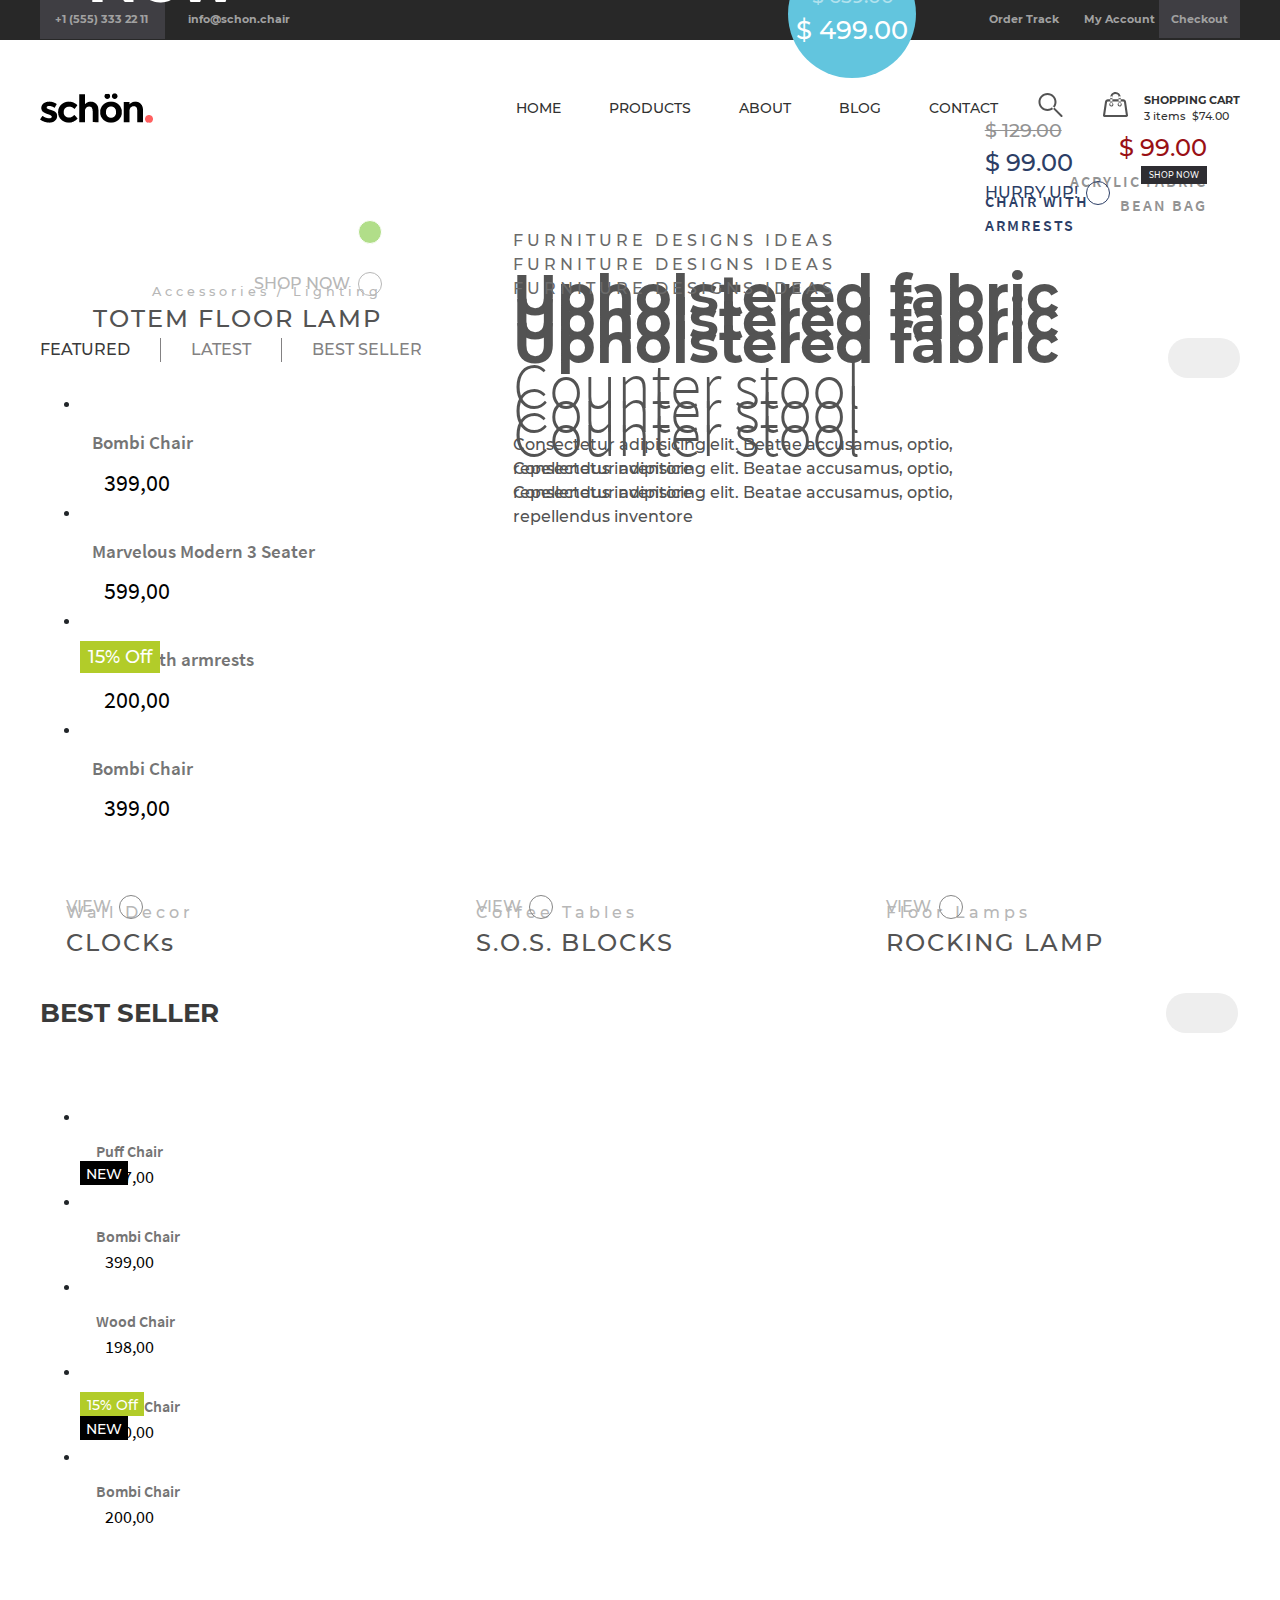
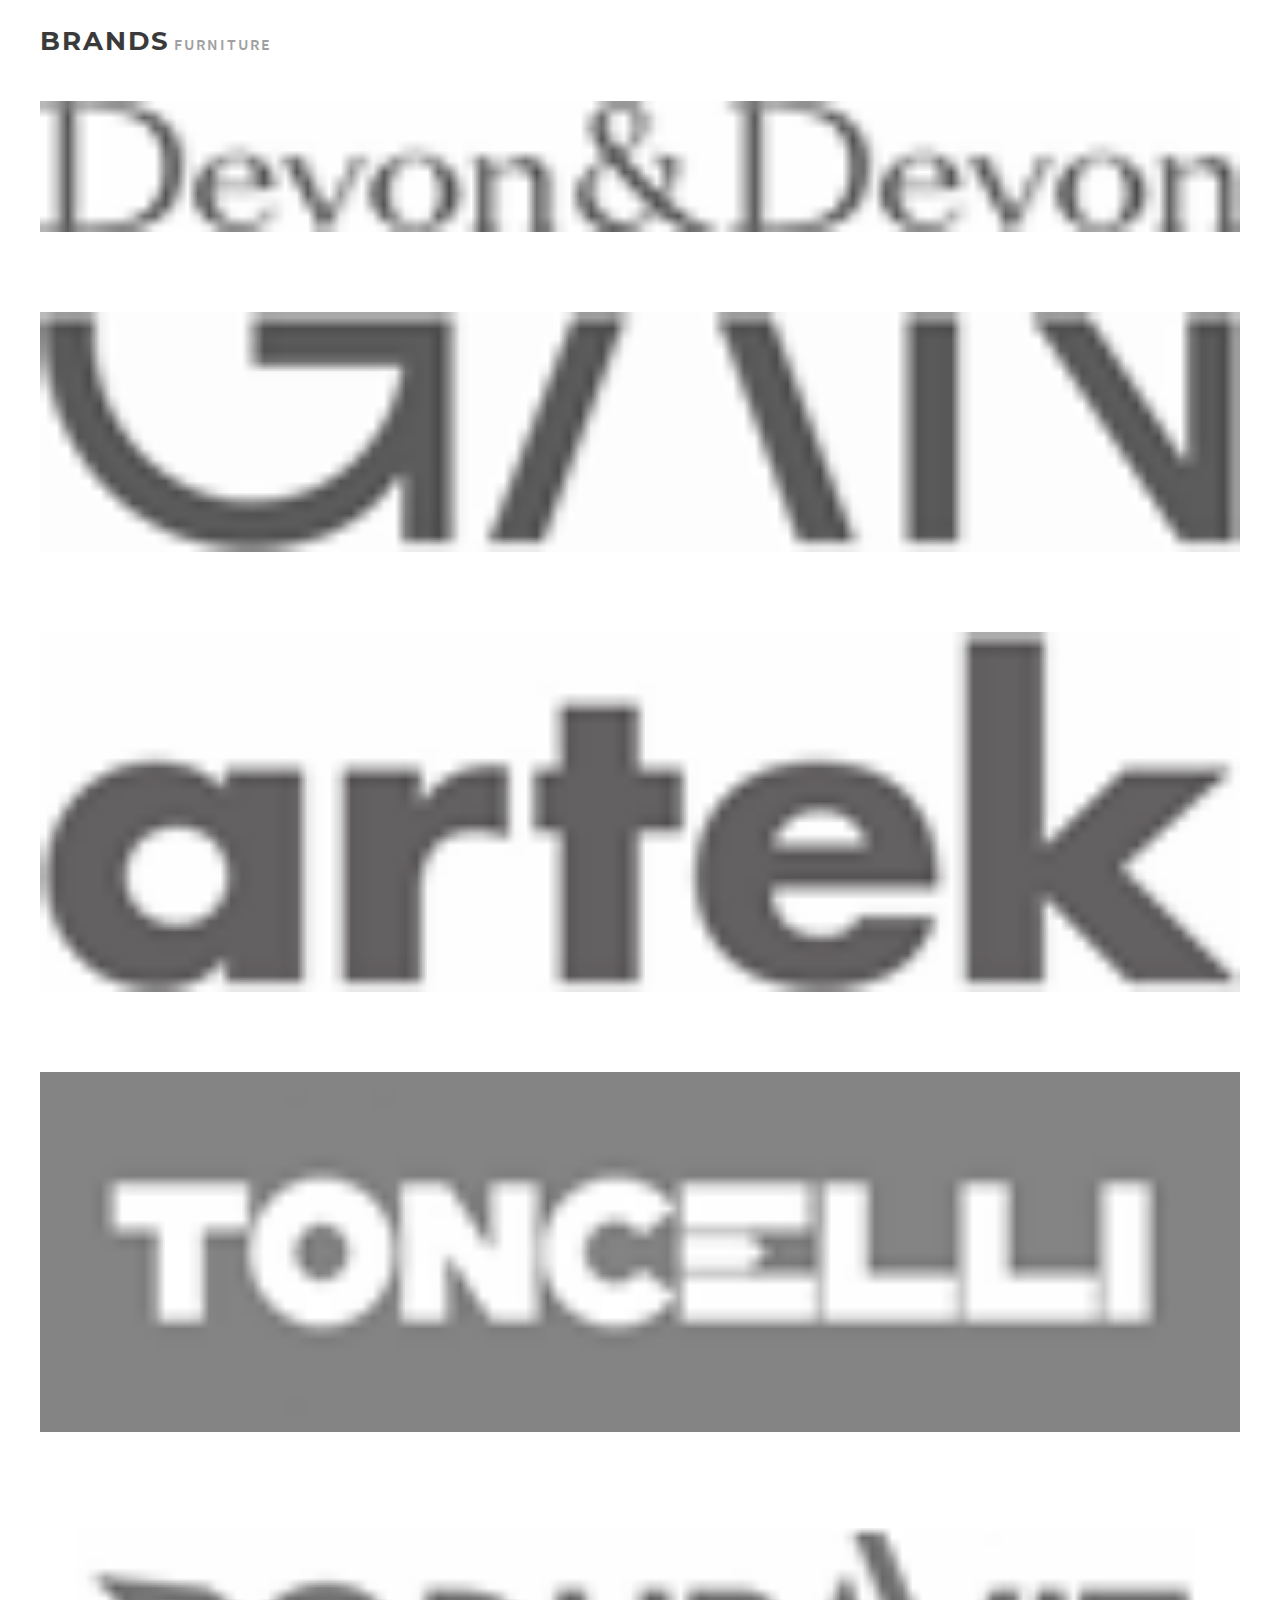
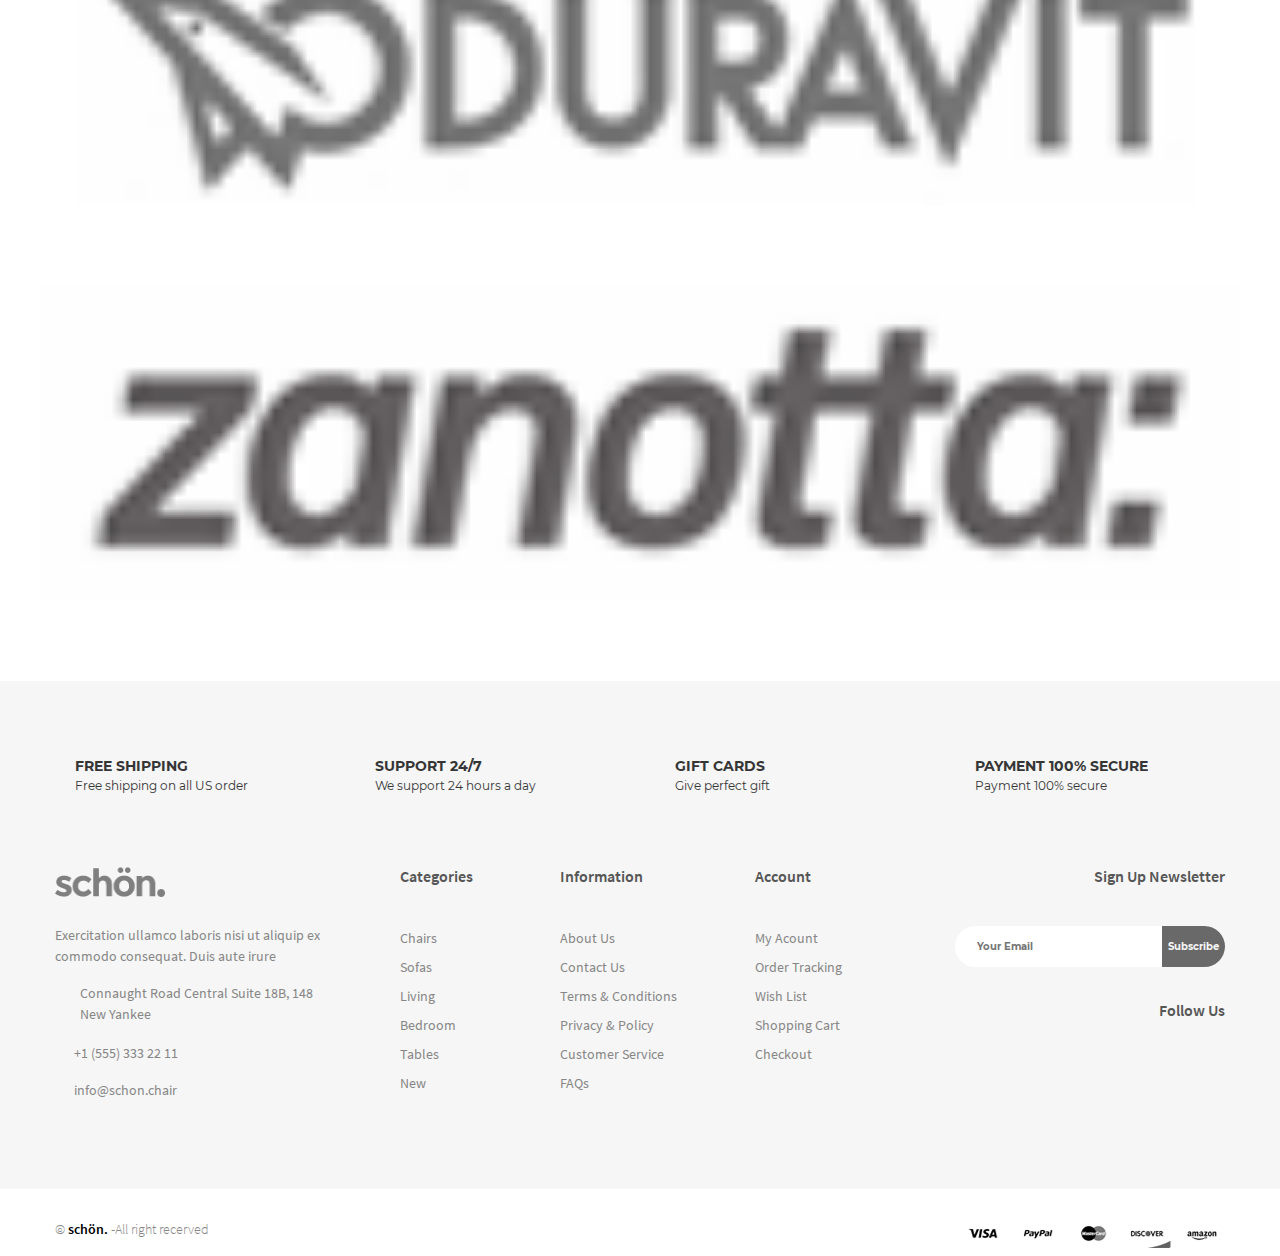
==== index.html @ 482d4168 "Fixed layout of footer-top-top" ====
<!doctype html>
<html lang="en">

<head>
  <!-- Required meta tags -->
  <meta charset="utf-8">
  <meta name="viewport" content="width=device-width, initial-scale=1, shrink-to-fit=no">

  <!-- Bootstrap CSS -->
  <link rel="stylesheet" href="https://stackpath.bootstrapcdn.com/bootstrap/4.5.2/css/bootstrap.min.css" integrity="sha384-JcKb8q3iqJ61gNV9KGb8thSsNjpSL0n8PARn9HuZOnIxN0hoP+VmmDGMN5t9UJ0Z" crossorigin="anonymous">

  <link rel="stylesheet" href="https://cdn.jsdelivr.net/npm/@splidejs/splide@latest/dist/css/splide.min.css">

  <link rel="stylesheet" href="css/index.css">

  <title>Home</title>
</head>

<body>
  <!-- header -->
  <div id="header">
    <div id="header-top">
      <div class="container">
        <div class="header-top-left">
          <span class="gray">
            <a href="#"><i class="fas fa-phone-alt"></i>&nbsp;+1&nbsp;(555)&nbsp;333&nbsp;22&nbsp;11</a>
          </span>
          <span class="member">
            <a href="#"><i class="far fa-envelope"></i>&nbsp;info@schon.chair</a>
          </span>
        </div>
        <div class="header-top-right">
          <a href="#"><span class="member">Order Track</span></a>
          <a href="#"><span class="member">My Account</span></a>
          <a href="#"><span class="gray">Checkout</span></a>
        </div>
      </div>
    </div>

    <nav class="navbar navbar-expand-lg navbar-light">
      <div class="container">
        <a class="navbar-brand" href="#">
          <div class="logoleft">
            <div class="logo">
              <img src="images/logo-1.png" class="d-inline-block align-top" alt="logo" loading="lazy">
            </div>
          </div>
        </a>

        <button class="navbar-toggler" type="button" data-toggle="collapse" data-target="#navbarNav" aria-controls="navbarNav" aria-expanded="false" aria-label="Toggle navigation">
          <span class="navbar-toggler-icon"></span>
        </button>

        <div class="navigation collapse navbar-collapse" id="navbarNav">
          <ul class="navbar-nav">
            <li class="nav-item">
              <a class="nav-link" href="index.html">HOME</a>
            </li>
            <li class="nav-item">
              <a class="nav-link" href="products.html">PRODUCTS <i class="fas fa-angle-down"></i></a>
            </li>
            <li class="nav-item">
              <a class="nav-link" href="about.html">ABOUT</a>
            </li>
            <li class="nav-item">
              <a class="nav-link" href="blog.html">BLOG</a>
            </li>
            <li class="nav-item">
              <a class="nav-link" href="contact.html">CONTACT</a>
            </li>
          </ul>

          <ul class="navbar-nav justify-content-end">
            <li class="icon-item">
              <a class="icon-link search" href="search.html"><img src="images/magnifier.svg" alt=""></a>
            </li>
            <li class="icon-item">
              <a class="icon-link cart" href="shoppingCart.html"><img src="images/handbag.svg" alt="">
                <div class="cart-list"><span>SHOPPING CART</span></br>3 items&ensp;$74.00</div>
              </a>
            </li>
          </ul>
        </div>
      </div>
    </nav>
  </div>

  <div id="content">
    <div class="container">
      <div id="banner-top" class="d-flex row">

        <div class="large col-12 col-md-12 col-lg-6 position-relative">
          <div class="text">
            <p class="subtitle">FURNITURE DESIGNS IDEAS</p>
            <p class="boldtitle">New</p>
            <p class="title">Collection</p>
            <p class="description">Consectetur adipisicing elit. Beatae accusamus, optio,</br>repellendus inventore</p>
            <p class="price">$ 79.00</p>
          </div>
          <img src="https://dummyimage.com/589x563/4c4c4c/ffffff" alt="">
        </div>

        <div class="medium col-12 col-md-6 col-lg-3 position-relative">
          <div class="text-top">
            <p class="subtitle">SOFAS & ARMCHAIRS</p>
            <p class="title">3 Seater Leather</br>Sofa</p>
          </div>
          <div class="circle">
            <p class="deleted-price">$ 659.00</p>
            <p class="price">$ 499.00</p>
          </div>
          <a href="#" class="shop-arrow">
            <p class="left-text-chevron">SHOP NOW<i class="fas fa-chevron-right"></i></p>
          </a>
          <img src="https://dummyimage.com/276x563/4c4c4c/ffffff" alt="">
        </div>

        <div class="small col-12 col-md-6 col-lg-3">
          <div class="small-top position-relative">
            <div class="text-top">
              <p class="title">ACRYLIC FABRIC</br>BEAN BAG</p>
              <p class="star"><i class="fas fa-star"></i><i class="fas fa-star"></i><i class="fas fa-star"></i><i class="far fa-star"></i></p>
            </div>
            <div class="text">
              <p class="price">$ 99.00</p>
              <a href="#">
                <p class="shop-btn">SHOP NOW</p>
              </a>
            </div>
            <img src="https://dummyimage.com/294x282/e7e7e7/2C3E66" alt="">
          </div>

          <div class="small-bottom position-relative">
            <div class="text-top">
              <p class="title">CHAIR WITH</br>ARMRESTS</p>
            </div>
            <div class="text">
              <p class="star""><i class=" fas fa-star"></i><i class="fas fa-star"></i><i class="fas fa-star"></i><i class="far fa-star"></i></p>
              <p class="deleted-price">$ 129.00</p>
              <p class="price">$ 99.00</p>
              <p class="left-text-chevron">HURRY UP!<i class="fas fa-chevron-right"></i></p>
            </div>
            <img src="https://dummyimage.com/294x282/e7e7e7/2C3E66" alt="">
          </div>
        </div>

      </div>

      <div id="banner-bottom" class="d-flex row">
        <div class="small col-12 col-lg-4">
          <div class="small-top position-relative">
            <div class="text">
              <p class="subtitle">Chairs</p>
              <p class="title">ZIO DINING CHAIR</p>
            </div>
            <a href="#">
              <p class="left-text-chevron">SHOP NOW<i class="fas fa-chevron-right"></i></p>
            </a>
            <img src="https://dummyimage.com/414x284/C6E6A1/ffffff" alt="">
          </div>

          <div class="small-bottom position-relative">
            <div class="text">
              <p class="subtitle">Accessories / Lighting</p>
              <p class="title">TOTEM FLOOR LAMP</p>
            </div>
            <a href="#">
              <p class="left-text-chevron">SHOP NOW<i class="fas fa-chevron-right"></i></p>
            </a>
            <img src="https://dummyimage.com/414x334/e7e7e7/535353" alt="">
          </div>
        </div>

        <div class="large col-12 col-lg-8">
          <div class="splide banner-splide">
            <div class="splide__track">
              <div class="splide__list">
                <div class="splide__slide">
                  <div class="splide_slide_container  position-relative">
                    <div class="text">
                      <p class="subtitle">FURNITURE DESIGNS IDEAS</p>
                      <p class="boldtitle">Upholstered fabric</p>
                      <p class="title">Counter stool</p>
                      <p class="description">Consectetur adipisicing elit. Beatae accusamus, optio,</br>repellendus inventore</p>
                    </div>
                    <img src="https://dummyimage.com/765x579/f8f8f8/535353" alt="">
                  </div>
                </div>
                <div class="splide__slide">
                  <div class="splide_slide_container  position-relative">
                    <div class="text">
                      <p class="subtitle">FURNITURE DESIGNS IDEAS</p>
                      <p class="boldtitle">Upholstered fabric</p>
                      <p class="title">Counter stool</p>
                      <p class="description">Consectetur adipisicing elit. Beatae accusamus, optio,</br>repellendus inventore</p>
                    </div>
                    <img src="https://dummyimage.com/765x579/a5a5a5/535353" alt="">
                  </div>
                </div>
                <div class="splide__slide">
                  <div class="splide_slide_container  position-relative">
                    <div class="text">
                      <p class="subtitle">FURNITURE DESIGNS IDEAS</p>
                      <p class="boldtitle">Upholstered fabric</p>
                      <p class="title">Counter stool</p>
                      <p class="description">Consectetur adipisicing elit. Beatae accusamus, optio,</br>repellendus inventore</p>
                    </div>
                    <img src="https://dummyimage.com/765x579/f5e7e7/535353" alt="">
                  </div>
                </div>
              </div>
            </div>
          </div>
        </div>
      </div>

      <div id="featured">
        <div class="tri-title d-flex">
          <div class="title-active">FEATURED</div>
          <div class="title">LATEST</div>
          <div class="title">BEST SELLER</div>
          <div class="arrow-bg">

          </div>
        </div>
        <div class="splide products">
          <div class="splide__track">
            <ul class="splide__list">
              <li class="splide__slide">
                <div class="splide__slide__container">
                  <img src="https://dummyimage.com/275x275/f8f8f8/535353" alt="">
                </div>
                <div class="star"><i class="fas fa-star"></i><i class="fas fa-star"></i><i class="fas fa-star"></i><i class="far fa-star"></i></div>
                <div class="name">Bombi Chair</div>
                <div class="price"><i class="fas fa-euro-sign"></i>&ensp;399,00</div>
              </li>
              <li class="splide__slide">
                <div class="splide__slide__container">
                  <img src="https://dummyimage.com/275x275/f8f8f8/535353" alt="">
                </div>
                <div class="star-none"><i class="fas fa-star"></i><i class="fas fa-star"></i><i class="fas fa-star"></i><i class="far fa-star"></i></div>
                <div class="name">Marvelous Modern 3 Seater</div>
                <div class="price"><i class="fas fa-euro-sign"></i>&ensp;599,00</div>
              </li>
              <li class="splide__slide">
                <div class="splide__slide__container position-relative">
                  <img src="https://dummyimage.com/275x275/f8f8f8/535353" alt="">
                  <div class="discount position-absolute">15% Off</div>
                </div>
                <div class="star"><i class="fas fa-star"></i><i class="fas fa-star"></i><i class="fas fa-star"></i><i class="far fa-star"></i></div>
                <div class="name">Chair with armrests</div>
                <div class="price"><i class="fas fa-euro-sign"></i>&ensp;200,00</div>
              </li>
              <li class="splide__slide">
                <div class="splide__slide__container">
                  <img src="https://dummyimage.com/275x275/f8f8f8/535353" alt="">
                </div>
                <div class="star-none"><i class="fas fa-star"></i><i class="fas fa-star"></i><i class="fas fa-star"></i><i class="far fa-star"></i></div>
                <div class="name">Bombi Chair</div>
                <div class="price"><i class="fas fa-euro-sign"></i>&ensp;399,00</div>
              </li>
            </ul>
          </div>
        </div>
      </div>

      <div id="tri-products" class="d-flex row">
        <div class="medium-left col-12 col-lg-4 position-relative">
          <div class="text">
            <p class="subtitle">Wall Decor</p>
            <p class="title">CLOCKs</p>
          </div>
          <p class="left-text-chevron">VIEW<i class="fas fa-chevron-right"></i></p>
          <img src="https://dummyimage.com/400x210/f8f8f8/535353" alt="">
        </div>

        <div class="medium-middle col-12 col-lg-4 position-relative">
          <div class="text">
            <p class="subtitle">Coffee Tables</p>
            <p class="title">S.O.S. BLOCKS</p>
          </div>
          <p class="left-text-chevron">VIEW<i class="fas fa-chevron-right"></i></p>
          <img src="https://dummyimage.com/400x210/f1f1f1/535353" alt="">
        </div>

        <div class="medium-right col-12 col-lg-4 position-relative">
          <div class="text">
            <p class="subtitle">Floor Lamps</p>
            <p class="title">ROCKING LAMP</p>
          </div>
          <p class="left-text-chevron">VIEW<i class="fas fa-chevron-right"></i></p>
          <img src="https://dummyimage.com/400x210/f8f8f8/535353" alt="">
        </div>
      </div>

      <div id="bestseller">
        <div class="title">BEST SELLER</div>
        <div class="arrow-bg">
        </div>
        <div class="splide bestseller">
          <div class="splide__track">
            <ul class="splide__list products">
              <li class="splide__slide product">
                <div class="splide__slide__container position-relative">
                  <div class="product-img">
                    <img src="https://dummyimage.com/213x213/f8f8f8/535353" alt="">
                  </div>
                  <div class="newproduct position-absolute">NEW</div>
                  <div class="product-details d-flex">
                    <button><img src="images/handbag.svg" alt="">&ensp;Add to Cart</button>
                    <button class="btn-heart"><i class="far fa-heart"></i></button>
                    <button><i class="fas fa-exchange-alt"></i></button>
                  </div>
                </div>
                <div class="name">Puff Chair</div>
                <div class="price"><i class="fas fa-euro-sign"></i>&ensp;287,00</div>
              </li>
              <li class="splide__slide product">
                <div class="splide__slide__container position-relative">
                  <div class="product-img">
                    <img src="https://dummyimage.com/213x213/f8f8f8/535353" alt="">
                  </div>
                  <div class="product-details d-flex">
                    <button><img src="images/handbag.svg" alt="">&ensp;Add to Cart</button>
                    <button class="btn-heart"><i class="far fa-heart"></i></button>
                    <button><i class="fas fa-exchange-alt"></i></button>
                  </div>
                </div>
                <div class="name">Bombi Chair</div>
                <div class="price"><i class="fas fa-euro-sign"></i>&ensp;399,00</div>
              </li>
              <li class="splide__slide product">
                <div class="splide__slide__container position-relative">
                  <div class="product-img">
                    <img src="https://dummyimage.com/213x213/f8f8f8/535353" alt="">
                  </div>
                  <div class="product-details d-flex">
                    <button><img src="images/handbag.svg" alt="">&ensp;Add to Cart</button>
                    <button class="btn-heart"><i class="far fa-heart"></i></button>
                    <button><i class="fas fa-exchange-alt"></i></button>
                  </div>
                </div>
                <div class="name">Wood Chair</div>
                <div class="price"><i class="fas fa-euro-sign"></i>&ensp;198,00</div>
              </li>
              <li class="splide__slide product">
                <div class="splide__slide__container position-relative">
                  <div class="product-img">
                    <img src="https://dummyimage.com/213x213/f8f8f8/535353" alt="">
                  </div>
                  <div class="discount position-absolute">15% Off</div>
                  <div class="newproduct position-absolute">NEW</div>
                  <div class="product-details d-flex">
                    <button><img src="images/handbag.svg" alt="">&ensp;Add to Cart</button>
                    <button class="btn-heart"><i class="far fa-heart"></i></button>
                    <button><i class="fas fa-exchange-alt"></i></button>
                  </div>
                </div>
                <div class="name">Bombi Chair</div>
                <div class="price"><i class="fas fa-euro-sign"></i>&ensp;200,00</div>
              </li>
              <li class="splide__slide product">
                <div class="splide__slide__container position-relative">
                  <div class="product-img">
                    <img src="https://dummyimage.com/213x213/f8f8f8/535353" alt="">
                  </div>
                  <div class="product-details d-flex">
                    <button><img src="images/handbag.svg" alt="">&ensp;Add to Cart</button>
                    <button class="btn-heart"><i class="far fa-heart"></i></button>
                    <button><i class="fas fa-exchange-alt"></i></button>
                  </div>
                </div>
                <div class="name">Bombi Chair</div>
                <div class="price"><i class="fas fa-euro-sign"></i>&ensp;200,00</div>
              </li>
            </ul>
          </div>
        </div>
      </div>

      <div id="brands-logo">
        <div class="container">
          <span class="title">BRANDS</span>
          <span>FURNITURE</span>
          <div class="splide brands">
            <div class="splide__track">
              <div class="splide__list">
                <div class="splide__slide">
                  <img src="images/devon.png" alt="">
                </div>
                <div class="splide__slide">
                  <img src="images/GAN.png" alt="">
                </div>
                <div class="splide__slide">
                  <img src="images/artek.png" alt="">
                </div>
                <div class="splide__slide">
                  <img src="images/toncelli.png" alt="">
                </div>
                <div class="splide__slide">
                  <img src="images/duravit.png" alt="">
                </div>
                <div class="splide__slide">
                  <img src="images/zanotta.png" alt="">
                </div>
              </div>
            </div>
          </div>
        </div>
      </div>
    </div>
  </div>

  <!-- footer -->
  <div id="footer-top-top">
    <div class="container">
      <div class="row">
        <div class="service col-md-3 col-6 d-flex">
          <div class="service-icon">
            <i class="fas fa-plane"></i>
          </div>
          <div class="service-text">
            <div class="title">FREE SHIPPING</div>
            <div class="text">Free shipping on all US order</div>
          </div>
        </div>
        <div class="service col-md-3 col-6 d-flex">
          <div class="service-icon">
            <i class="far fa-life-ring"></i>
          </div>
          <div class="service-text">
            <div class="title">SUPPORT 24/7</div>
            <div class="text">We support 24 hours a day</div>
          </div>
        </div>
        <div class="service col-md-3 col-6 d-flex">
          <div class="service-icon">
            <i class="fab fa-dropbox"></i>
          </div>
          <div class="service-text">
            <div class="title">GIFT CARDS</div>
            <div class="text">Give perfect gift</div>
          </div>
        </div>
        <div class="service col-md-3 col-6 d-flex">
          <div class="service-icon">
            <i class="fas fa-money-bill-alt"></i>
          </div>
          <div class="service-text">
            <div class="title">PAYMENT 100% SECURE</div>
            <div class="text">Payment 100% secure</div>
          </div>
        </div>
      </div>
    </div>
  </div>

  <div id="footer-top">
    <div class="container">
      <div class="row">
        <div class="col-lg-3 md-mb">
          <img src="images/logo-gray.png" alt="logo" loading="lazy">
          <p>Exercitation ullamco laboris nisi ut aliquip ex commodo consequat. Duis aute irure</p>
          <div class="address">
            <i class="fas fa-map-marker-alt"></i>
            <div class="text">Connaught Road Central Suite 18B, 148</br>New Yankee</div>
          </div>
          <p><i class="fas fa-phone-alt"></i>&emsp;+1&nbsp;(555)&nbsp;333&nbsp;22&nbsp;11</p>
          <p><i class="far fa-envelope"></i>&emsp;info@schon.chair</p>
        </div>
        <div class="col-lg-2 col-md-4 second-col md-mb">
          <h6 class="title">Categories</h6>
          <ul class="common-list">
            <li><a href="#">Chairs</a></li>
            <li><a href="#">Sofas</a></li>
            <li><a href="#">Living</a></li>
            <li><a href="#">Bedroom</a></li>
            <li><a href="#">Tables</a></li>
            <li><a href="#">New</a></li>
          </ul>
        </div>
        <div class="col-lg-2 col-md-4 third-col md-mb">
          <h6 class="title">Information</h6>
          <ul class="common-list">
            <li><a href="#">About Us</a></li>
            <li><a href="#">Contact Us</a></li>
            <li><a href="#">Terms &amp; Conditions</a></li>
            <li><a href="#">Privacy &amp; Policy</a></li>
            <li><a href="#">Customer Service</a></li>
            <li><a href="#">FAQs</a></li>
          </ul>
        </div>
        <div class="col-lg-2 col-md-4 md-mb">
          <h6 class="title">Account</h6>
          <ul class="common-list">
            <li><a href="#">My Acount</a></li>
            <li><a href="#">Order Tracking</a></li>
            <li><a href="#">Wish List</a></li>
            <li><a href="#">Shopping Cart</a></li>
            <li><a href="#">Checkout</a></li>
          </ul>
        </div>
        <div class="col-lg-3 right-col md-mb">
          <h6 class="title">Sign Up Newsletter</h6>
          <div class="subscribe-email">
            <input type="text" name="E-Mail" placeholder="Your Email">
            <button>Subscribe</button>
          </div>
          <h6>Follow Us</h6>
          <div class="social-media">
            <span><a href="#"><i class="fab fa-twitter"></i></a></span>
            <span><a href="#"><i class="fab fa-facebook-f"></i></a></span>
            <span><a href="#"><i class="fab fa-google-plus-g"></i></a></span>
            <span><a href="#"><i class="fab fa-youtube"></i></a></span>
            <span><a href="#"><i class="fab fa-linkedin-in"></i></a></span>
            <span><a href="#"><i class="fab fa-whatsapp"></i></a></span>
          </div>
        </div>
      </div>
    </div>
  </div>

  <div id="footer-bottom">
    <div class="container">
      <p>&copy; <span>schön.</span> -All right recerved</p>
      <span class="credit-card">
        <img src="images/Payment methods.png" alt="payment">
      </span>
    </div>
  </div>


  <!-- Optional JavaScript -->
  <!-- jQuery first, then Popper.js, then Bootstrap JS -->
  <script src="https://kit.fontawesome.com/66ffb1fa74.js" crossorigin="anonymous"></script>
  <script src="https://code.jquery.com/jquery-3.5.1.slim.min.js" integrity="sha384-DfXdz2htPH0lsSSs5nCTpuj/zy4C+OGpamoFVy38MVBnE+IbbVYUew+OrCXaRkfj" crossorigin="anonymous"></script>
  <script src="https://cdn.jsdelivr.net/npm/popper.js@1.16.1/dist/umd/popper.min.js" integrity="sha384-9/reFTGAW83EW2RDu2S0VKaIzap3H66lZH81PoYlFhbGU+6BZp6G7niu735Sk7lN" crossorigin="anonymous"></script>
  <script src="https://stackpath.bootstrapcdn.com/bootstrap/4.5.2/js/bootstrap.min.js" integrity="sha384-B4gt1jrGC7Jh4AgTPSdUtOBvfO8shuf57BaghqFfPlYxofvL8/KUEfYiJOMMV+rV" crossorigin="anonymous"></script>

  <script src="https://cdn.jsdelivr.net/npm/@splidejs/splide@latest/dist/js/splide.min.js"></script>


  <script>
    document.addEventListener('DOMContentLoaded', function () {
      new Splide('.banner-splide', {
        gap: '15px',
      }).mount();

      new Splide('.products', {
        type: 'loop',
        perPage: 4,
        perMove: 1,
        pagination: false,
        gap: '2rem',
        breakpoints: {
          '1200': {
            perPage: 3,
            gap: '1rem',
          },
          '991': {
            perPage: 2,
            gap: '1rem',
          },
          '480': {
            perPage: 1,
          },
        }
      }).mount();

      new Splide('.bestseller', {
        type: 'loop',
        perPage: 5,
        perMove: 1,
        pagination: false,
        gap: '2rem',
        breakpoints: {
          '1200': {
            perPage: 4,
            gap: '1rem',
          },
          '991': {
            perPage: 3,
            gap: '1rem',
          },
          '480': {
            perPage: 1,
          },
        }
      }).mount();

      new Splide('.brands', {
        type: 'loop',
        perPage: 6,
        perMove: 1,
        pagination: false,
        gap: '3rem',
        padding: {
          left: '3rem',
          right: '3rem',
        },
        breakpoints: {
          '991': {
            perPage: 4,
            gap: '3rem',
          },
          '768': {
            perPage: 3,
            gap: '3.5rem',
          },
          '480': {
            perPage: 1,
          },
        }
      }).mount();


    });


  </script>

</body>

</html>
---- css/index.css ----
@font-face {
  font-family: lightFont;
  src: url(fonts/SourceSansPro-Light.ttf), url(fonts/adobeInvisFont.ttf),
    url(fonts/MyriadPro-Regular.ttf);
}

@font-face {
  font-family: semiBoldFont;
  src: url(fonts/SourceSansPro-SemiBold.ttf), url(fonts/adobeInvisFont.ttf),
    url(fonts/MyriadPro-Regular.ttf);
}

@font-face {
  font-family: SSregularFont;
  src: url(fonts/SourceSansPro-Regular.ttf), url(fonts/adobeInvisFont.ttf),
    url(fonts/MyriadPro-Regular.ttf);
}

@font-face {
  font-family: boldFont;
  src: url(fonts/Montserrat-Bold.ttf), url(fonts/adobeInvisFont.ttf),
    url(fonts/MyriadPro-Regular.ttf);
}

@font-face {
  font-family: mediumFont;
  src: url(fonts/Montserrat-Medium.ttf), url(fonts/adobeInvisFont.ttf),
    url(fonts/MyriadPro-Regular.ttf);
}

@font-face {
  font-family: regularFont;
  src: url(fonts/Montserrat-Regular.ttf), url(fonts/adobeInvisFont.ttf),
    url(fonts/MyriadPro-Regular.ttf);
}

* {
  -webkit-box-sizing: border-box;
  -moz-box-sizing: border-box;
  box-sizing: border-box;
}

img {
  width: 100%;
}

/* header-top */
#header-top {
  background-color: #282828;
}

#header-top .container {
  padding: 0;
  height: 40px;
}

#header-top span {
  padding-left: 20px;
}

#header-top .header-top-left {
  float: left;
  padding-top: 6px;
}

#header-top .header-top-right {
  float: right;
  padding-top: 6px;
}

#header-top a {
  font-family: boldFont, serif;
  color: #a1a1a1;
  font-size: 11px;
}

#header-top .gray {
  padding: 12px;
  background-color: #3f3e43;
}

/* navigation */
#header .container {
  padding: 0;
}

#header .navbar {
  padding-top: 48px;
  padding-bottom: 40px;
}

#header .navbar .logoleft {
  display: flex;
  align-items: center;
}

#header .nav-link {
  padding-right: 40px;
}

#header .navbar a {
  font-family: mediumFont, serif;
  font-size: 14px;
  color: #313131;
}

#header .navbar a:hover {
  opacity: 0.7;
}

#header .navbar-nav .icon-item img {
  width: 25px;
}

#header .navbar-nav .cart {
  padding-left: 40px;
  display: flex;
}

#header .cart:hover {
  text-decoration: none;
}

#header .navbar-nav .cart img {
  padding-bottom: 8px;
}

#header .cart-list {
  padding-left: 16px;
  font-size: 11px;
  color: #313131;
}

#header span {
  font-family: boldFont, serif;
}

/* content */
#banner-top .large .text,
#banner-top .medium .text-top,
#banner-top .medium .circle,
#banner-top .medium .left-text-chevron,
#banner-top .small .text-top,
#banner-top .small .text,
#banner-bottom .small .text,
#banner-bottom .small .left-text-chevron,
#banner-bottom .large .text,
#tri-products .text,
#tri-products .left-text-chevron {
  position: absolute;
  z-index: 100;
  color: #ffffff;
  font-family: mediumFont, serif;
}

#banner-top p,
#banner-bottom p,
#tri-products p {
  margin-bottom: 0;
}

#banner-top .small,
#banner-bottom .small {
  display: flex;
  flex-direction: column;
  justify-content: space-between;
}

.fa-chevron-right {
  position: absolute;
  margin-left: 0.5rem;
  padding-top: 0.3rem;
  font-size: 0.5rem;
  text-align: center;
  height: 1.5rem;
  width: 1.5rem;
  border-radius: 50px;
}

/* banner-top */
#banner-top {
  margin-bottom: 20px;
  justify-content: space-between;
}

#banner-top .large .text {
  bottom: 7%;
  left: 10%;
}

#banner-top .large .subtitle {
  margin-right: 12rem;
  padding: 4px;
  background-color: #535353;
  font-size: 0.8rem;
  letter-spacing: 4px;
  font-family: SSregularFont, serif;
}

#banner-top .large .boldtitle {
  font-size: 4rem;
  font-family: boldFont, serif;
}

#banner-top .large .title {
  font-size: 3.75rem;
  font-family: lightFont, serif;
}

#banner-top .large .description {
  font-size: 0.8rem;
}

#banner-top .large .price {
  font-size: 2rem;
}

#banner-top .medium .text-top {
  top: 10%;
  left: 10%;
}

#banner-top .medium .subtitle {
  font-size: 0.8rem;
  letter-spacing: 4px;
}

#banner-top .medium .title {
  font-size: 1.8rem;
}

#banner-top .medium .deleted-price {
  margin-top: 2rem;
  margin-left: 1.5rem;
  font-size: 1.2rem;
  text-decoration: line-through;
  opacity: 0.5;
}

#banner-top .medium .price {
  margin-left: 0.5rem;
  font-size: 1.6rem;
}

#banner-top .medium .circle {
  position: absolute;
  z-index: 100;
  width: 8rem;
  height: 8rem;
  background-color: #62c5de;
  border-radius: 50%;
  bottom: 8rem;
  right: 2rem;
}

#banner-top .medium .left-text-chevron {
  bottom: 10%;
  left: 10%;
  font-size: 1rem;
}

#banner-top .medium .fa-chevron-right {
  color: #ffffff;
  border: 1px solid #ffffff;
}

#banner-top .small-top .text-top {
  text-align: right;
  top: 5%;
  right: 12%;
}

#banner-top .small-top .title {
  color: #939393;
  font-size: 1rem;
  letter-spacing: 2px;
  font-family: semiBoldFont, serif;
}

#banner-top .star {
  color: #c8a760;
  font-size: 0.5rem;
}

#banner-top .small-top .text {
  text-align: right;
  bottom: 15%;
  right: 12%;
}

#banner-top .small-top .price {
  color: #991015;
  font-size: 1.5rem;
}

#banner-top .small-top .shop-btn {
  margin-left: 4rem;
  font-size: 0.5rem;
  color: #ffffff;
  background: #2e2d32;
  padding: 0.2rem 0.5rem;
}

#banner-top .small-bottom .text-top {
  top: 10%;
  left: 8%;
  color: #2c3e66;
}

#banner-top .small-bottom .title {
  font-size: 1rem;
  letter-spacing: 2px;
  font-family: semiBoldFont, serif;
}

#banner-top .small-bottom .text {
  bottom: 8%;
  left: 8%;
  color: #2c3e66;
}

#banner-top .small-bottom .deleted-price {
  text-decoration: line-through;
  color: #939393;
  font-size: 1.2rem;
}

#banner-top .small-bottom .price {
  font-size: 1.5rem;
}

#banner-top .small-bottom .left-text-chevron {
  font-size: 1rem;
}

#banner-top .small-bottom .fa-chevron-right {
  border: 1px solid #2c3e66;
}

/* banner-bottom */
#banner-bottom {
  margin-bottom: 40px;
  justify-content: space-between;
}

#banner-bottom .small-top .text {
  top: 15%;
  right: 10%;
  text-align: right;
}

#banner-bottom .small-top .subtitle {
  letter-spacing: 4px;
}

#banner-bottom .small-top .title {
  font-size: 1.5rem;
  letter-spacing: 2px;
}

#banner-bottom .small-top .left-text-chevron {
  margin-right: 2rem;
  font-size: 1rem;
  color: #ffffff;
}

#banner-bottom .small-top .fa-chevron-right {
  color: #ffffff;
  border: 1px solid #ffffff;
  background-color: #b1de89;
}

#banner-bottom .small-bottom .text {
  text-align: right;
  top: 15%;
  right: 10%;
}

#banner-bottom .small-bottom .subtitle {
  color: #b7b7b7;
  letter-spacing: 4px;
}

#banner-bottom .small-bottom .title {
  color: #535353;
  font-size: 1.5rem;
  letter-spacing: 2px;
}

#banner-bottom .small .left-text-chevron {
  bottom: 10%;
  right: 10%;
}

#banner-bottom .small-bottom .left-text-chevron {
  margin-right: 2rem;
  font-size: 1rem;
  color: #b7b7b7;
}

#banner-bottom .small-bottom .fa-chevron-right {
  border: 1px solid #b7b7b7;
  color: #b7b7b7;
}

#banner-bottom .large .text {
  top: 10%;
  left: 8%;
}

#banner-bottom .large .subtitle {
  color: #6a6a6a;
  letter-spacing: 4px;
}

#banner-bottom .large .boldtitle {
  color: #535353;
  font-size: 3.5rem;
  font-family: boldFont, serif;
}

#banner-bottom .large .title {
  color: #535353;
  font-size: 4rem;
  font-family: lightFont, serif;
}

#banner-bottom .large .description {
  color: #535353;
}

#banner-bottom .splide__arrows {
  display: none;
}

#banner-bottom .splide__pagination {
  left: 80px;
  bottom: 60px;
}

#banner-bottom .splide__pagination__page {
  margin: 5px;
  height: 18px;
  width: 18px;
  background-color: transparent;
  border: 2px solid #ccc;
}

#banner-bottom .splide__pagination__page.is-active {
  border: 3px solid #4c4c4c;
  transform: scale(1.3);
}

/* featured */
#featured {
  margin-top: 20px;
}

#featured .tri-title {
  margin-bottom: 30px;
  height: 24px;
  font-size: 16px;
  font-family: mediumFont, serif;
}

#featured .title {
  padding: 0 30px;
  color: #838182;
  border-left: 1px solid #838182;
}

#featured .title-active {
  padding-right: 30px;
  color: #3a3a3a;
}

#featured .products .star {
  margin-left: 12px;
  margin-top: 8px;
  color: #c8a760;
  font-size: 10px;
}

#featured .products .star-none {
  margin-left: 12px;
  margin-top: 8px;
  color: transparent;
  font-size: 10px;
}

#featured .products .name {
  margin-left: 12px;
  padding-top: 4px;
  color: #757575;
  font-size: 19px;
  font-family: semiBoldFont, serif;
}

#featured .products .price {
  margin-left: 12px;
  padding-top: 8px;
  color: #010101;
  font-size: 24px;
  font-family: SSregularFont, serif;
}

#featured .products .price i {
  font-size: 18px;
}

#featured .discount {
  padding-top: 3px;
  width: 80px;
  height: 32px;
  background-color: #b2cc29;
  color: #ffffff;
  font-size: 18px;
  font-family: mediumFont, serif;
  text-align: center;
  top: 32px;
}

#featured .splide__arrow--prev,
#featured .splide__arrow--next {
  transform: translateY(-200%);
}

/* tri-products */
#tri-products {
  margin-top: 72px;
  margin-bottom: 72px;
}

#tri-products .text {
  left: 10%;
  top: 10%;
}

#tri-products .subtitle {
  color: #b7b7b7;
  letter-spacing: 4px;
}

#tri-products .title {
  font-size: 1.5rem;
  color: #535353;
  letter-spacing: 2px;
}

#tri-products .left-text-chevron {
  left: 10%;
  bottom: 15%;
  color: #b7b7b7;
}

#tri-products .fa-chevron-right {
  border: 1px solid #868686;
}

/* bestseller */
#bestseller .title {
  margin-bottom: 32px;
  color: #3a3a3a;
  font-size: 26px;
  font-family: boldFont, serif;
}

#bestseller .splide__arrow--prev,
#bestseller .splide__arrow--next {
  transform: translateY(-125%);
}

#bestseller .name {
  margin-top: 10px;
  margin-left: 16px;
  color: #757575;
  font-size: 16px;
  font-family: semiBoldFont, serif;
}

#bestseller .price {
  margin-left: 16px;
  color: #010101;
  font-size: 18px;
  font-family: SSregularFont, serif;
}

#bestseller .price i {
  font-size: 16px;
}

#bestseller .discount {
  padding-top: 3px;
  width: 64px;
  height: 24px;
  background-color: #b2cc29;
  color: #ffffff;
  font-size: 14px;
  font-family: mediumFont, serif;
  text-align: center;
  top: 32px;
}

#bestseller .newproduct {
  padding-top: 3px;
  width: 48px;
  height: 24px;
  background-color: #000000;
  color: #ffffff;
  font-size: 14px;
  font-family: mediumFont, serif;
  text-align: center;
  top: 56px;
}

#bestseller .product-details {
  position: absolute;
  bottom: 0;
  opacity: 0;
  -webkit-transition: all 0.3s linear 0s;
  -moz-transition: all 0.3s linear 0s;
  transition: all 0.2s linear 0s;
}

#bestseller .product:hover .product-img {
  opacity: 0.3;
  -webkit-transition: all 0.3s linear 0s;
  -moz-transition: all 0.3s linear 0s;
  transition: all 0.3s linear 0s;
}

#bestseller .product:hover .product-details {
  opacity: 1;
  -webkit-transition: all 0.3s linear 0s;
  -moz-transition: all 0.3s linear 0s;
  transition: all 0.3s linear 0s;
}

#bestseller .products button {
  padding: 12px 10px;
  display: block;
  background-color: #ffffff;
  border: 0.8px solid #c8c8c8;
  color: #8a8a8a;
  font-size: 14px;
}

#bestseller .product-details a {
  color: #8a8a8a;
}

#bestseller .product-details i {
  font-size: 22px;
}

#bestseller .product-details img {
  width: 20%;
  opacity: 0.7;
}

#bestseller .product-details .btn-heart {
  border-left: none;
  border-right: none;
}

/* brands-logo */
#brands-logo {
  margin-top: 92px;
  margin-bottom: 40px;
}

#brands-logo .title {
  color: #3a3a3a;
  font-size: 26px;
  font-family: boldFont, serif;
}

#brands-logo span {
  color: #a0a0a0;
  font-size: 16px;
  font-family: semiBoldFont, serif;
  letter-spacing: 2px;
}

#brands-logo img {
  margin-top: 40px;
  margin-bottom: 40px;
  opacity: 0.7;
}

#brands-logo .splide__arrow {
  background-color: transparent;
  opacity: 0.5;
  width: 14px;
  height: 14px;
}

#brands-logo .splide__arrow--prev {
  transform: translate(-12px, -16px);
}

#brands-logo .splide__arrow--next {
  transform: translate(16px, -16px);
}

/* footer-top-top */
#footer-top-top {
  padding-top: 55px;
  background-color: #f6f6f6;
}

#footer-top-top .service {
  margin-top: 20px;
}

#footer-top-top .service i {
  font-size: 40px;
  color: #838182;
}

#footer-top-top .title {
  padding-left: 20px;
  font-family: boldFont, serif;
  font-size: 14px;
  color: #353535;
}

#footer-top-top .text {
  padding-left: 20px;
  font-family: regularFont, serif;
  font-size: 12px;
  color: #353535;
}

#footer-top-top .borderline {
  padding-bottom: 55px;
  border-bottom: 2px solid #e0e0e0;
}

/* footer-top */
#footer-top {
  margin-bottom: 30px;
  padding: 72px 0;
  background-color: #f6f6f6;
}

#footer-top .col-md-7 {
  display: flex;
  justify-content: center;
}

#footer-top .second-col {
  padding-left: 60px;
}

#footer-top .third-col {
  padding-left: 20px;
}

#footer-top .right-col {
  text-align: right;
}

#footer-top img {
  height: 30px;
  width: 110px;
  margin-bottom: 28px;
}

#footer-top h6 {
  font-family: semiBoldFont, serif;
  font-size: 16px;
  color: #575757;
}

#footer-top .title {
  margin-bottom: 40px;
}

#footer-top .address {
  display: flex;
}

#footer-top .text {
  margin-bottom: 18px;
  margin-left: 20px;
}

#footer-top .fa-map-marker-alt {
  margin-top: 5px;
}

#footer-top ul {
  padding: 0;
}

#footer-top li {
  margin-bottom: 5px;
  list-style-type: none;
}

#footer-top a,
#footer-top p,
#footer-top .text {
  font-family: SSregularFont, serif;
  font-size: 14px;
  color: #868686;
}

#footer-top .subscribe-email {
  display: flex;
  justify-content: space-between;
  margin-top: 24px;
  margin-bottom: 34px;
  padding-left: 20px;
  background-color: #ffffff;
  border-radius: 40px;
}

#footer-top input {
  margin: 12px 0px;
  width: 100%;
  border: none;
  outline: none;
  font-family: boldFont, serif;
  font-size: 10px;
  background-color: #ffffff;
}

#footer-top button {
  border: none;
  outline: none;
  background-color: #696969;
  border-top-right-radius: 40px;
  border-bottom-right-radius: 40px;
  font-family: boldFont, serif;
  color: #f6f6f6;
  font-size: 10px;
}

#footer-top i {
  padding-right: 5px;
  font-size: 8px;
  color: #868686;
}

/* footer-bottom */
#footer-bottom .container {
  display: flex;
  justify-content: space-between;
}

#footer-bottom i {
  margin-left: 5px;
  font-size: 14px;
  color: #7a7a7a;
}

#footer-bottom p {
  font-family: lightFont, serif;
  font-size: 14px;
  color: #868686;
}

#footer-bottom span {
  font-family: semiBoldFont, serif;
  font-size: 14px;
  color: #000000;
}

/* mediaquery */
@media (min-width: 1200px) {
  .container {
    max-width: 1200px;
  }

  #featured .splide__arrow--prev {
    transform: translate(1114px, -240px);
    background-color: #ffffff;
  }

  #featured .splide__arrow--next {
    transform: translate(10px, -240px);
    background-color: #ffffff;
  }

  #featured .arrow-bg {
    transform: translate(716px, 0px);
    height: 40px;
    width: 72px;
    background-color: #eeeeee;
    border-radius: 50px;
  }

  #bestseller .splide__arrow--prev {
    transform: translate(1114px, -246px);
    background-color: #ffffff;
  }

  #bestseller .splide__arrow--next {
    transform: translate(10px, -246px);
    background-color: #ffffff;
  }

  #bestseller .arrow-bg {
    transform: translate(1126px, -72px);
    height: 40px;
    width: 72px;
    background-color: #eeeeee;
    border-radius: 50px;
  }
}

@media (max-width: 1200px) {
  .navigation .cart-list {
    display: none;
  }

  #header .navbar .logo {
    margin-left: 0;
  }

  #tri-products {
    display: block;
  }

  #bestseller .title {
    margin-top: 40px;
  }
}

@media (min-width: 992px) {
  .navigation {
    display: flex;
    justify-content: flex-end;
  }

  #tri-products .col-lg-4 {
    padding: 0;
  }
}

@media (max-width: 991px) {
  #header-top {
    display: none;
  }

  #header .navigation {
    text-align: right;
    margin-right: 0;
    margin-top: 30px;
  }

  #header .navigation .navbar-nav a {
    padding-right: 0;
    display: flex;
    justify-content: flex-end;
    font-size: 1.5rem;
  }

  #header .navbar-nav .icon-item img {
    margin-top: 16px;
    width: 40px;
  }

  .fa-angle-down {
    margin-top: 8px;
    margin-left: 8px;
  }

  #banner-top .large img {
    margin-bottom: 20px;
  }

  #banner-top .medium .subtitle {
    font-size: 1rem;
  }

  #banner-top .medium .title {
    font-size: 2.2rem;
  }

  #banner-top .medium .circle {
    width: 13rem;
    height: 13rem;
  }

  #banner-top .medium .deleted-price {
    margin-top: 2.2rem;
    margin-left: 1.8rem;
    font-size: 2.2rem;
  }

  #banner-top .medium .price {
    margin-left: 0.8rem;
    font-size: 2.6rem;
  }

  #banner-top .medium .left-text-chevron {
    font-size: 1.8rem;
  }

  #banner-top .medium .fa-chevron-right {
    margin-top: 0.7rem;
  }

  #banner-top .small-top .title,
  #banner-top .small-bottom .title {
    font-size: 1.5rem;
    letter-spacing: 4px;
  }

  #banner-top .star {
    font-size: 1rem;
  }

  #banner-top .small-top .price {
    font-size: 2.5rem;
  }

  #banner-top .small-top .shop-btn {
    font-size: 1.3rem;
  }

  #banner-top .small-bottom .deleted-price {
    font-size: 1.5rem;
  }

  #banner-top .small-bottom .price {
    font-size: 2rem;
  }

  #banner-top .small-bottom .left-text-chevron {
    font-size: 1.5rem;
  }

  #banner-top .small-bottom .fa-chevron-right {
    margin-top: 0.3rem;
  }

  #banner-bottom img {
    margin-bottom: 20px;
  }

  #banner-bottom .small .subtitle {
    font-size: 2rem;
    letter-spacing: 6px;
  }

  #banner-bottom .small .title {
    font-size: 3rem;
  }

  #banner-bottom .small .left-text-chevron {
    font-size: 1.5rem;
  }

  #banner-bottom .small .fa-chevron-right {
    margin-top: 0.4rem;
  }

  #tri-products img {
    margin-bottom: 20px;
  }

  #tri-products .subtitle {
    font-size: 1.5rem;
    letter-spacing: 6px;
  }

  #tri-products .title {
    font-size: 3rem;
    letter-spacing: 4px;
  }

  #tri-products .left-text-chevron {
    font-size: 1.5rem;
  }

  #tri-products .fa-chevron-right {
    margin-top: 0.4rem;
  }

  #footer-top .md-mb {
    margin-bottom: 30px;
  }

  #footer-top .second-col {
    padding-left: 20px;
  }

  #footer-top .right-col {
    text-align: left;
  }

  #footer-top .title {
    margin-bottom: 5px;
  }

  #footer-top li {
    margin-bottom: 15px;
  }

  #footer-top h6 {
    font-size: 20px;
  }

  #footer-top a {
    font-size: 18px;
  }

  #footer-top input {
    padding: 10px 0;
  }

  #footer-top .social-media i {
    padding-right: 30px;
    font-size: 25px;
  }
}

@media (max-width: 767px) {
  #banner-top .medium img,
  #banner-top .small img {
    margin-bottom: 20px;
  }

  #banner-top .medium .subtitle {
    font-size: 1.5rem;
  }

  #banner-top .medium .title {
    font-size: 3rem;
  }

  #banner-top .medium .circle {
    width: 18rem;
    height: 18rem;
    bottom: 15rem;
  }

  #banner-top .medium .deleted-price {
    font-size: 3rem;
    margin-top: 2.8rem;
    margin-left: 2.5rem;
  }

  #banner-top .medium .price {
    margin-left: 1.5rem;
    font-size: 3.5rem;
  }

  #banner-top .medium .left-text-chevron {
    font-size: 2.5rem;
  }

  #banner-top .medium .fa-chevron-right {
    padding-top: 0.75rem;
    height: 2.5rem;
    width: 2.5rem;
    font-size: 1rem;
  }

  #banner-bottom .small .subtitle {
    font-size: 1.5rem;
    letter-spacing: 4px;
  }

  #banner-bottom .small .text {
    top: 5%;
  }

  #banner-bottom .small .title {
    font-size: 2rem;
  }

  #banner-bottom .large .subtitle {
    letter-spacing: 4px;
  }

  #banner-bottom .large .boldtitle {
    font-size: 2.5rem;
  }

  #banner-bottom .large .title {
    font-size: 3rem;
  }

  #banner-bottom .large .description {
    color: #535353;
  }
}

@media (min-width: 575px) {
  #content .container {
    padding: 0;
  }
}

@media (max-width: 480px) {
  #banner-top .large .subtitle,
  #banner-bottom .large .subtitle,
  #banner-bottom .large .description,
  #featured .title,
  #footer-bottom .credit-card {
    display: none;
  }

  #header .navbar-nav .icon-item .search img {
    width: 20%;
  }

  #header .navbar-nav .icon-item .cart img {
    width: 21%;
  }

  #banner-top .large .text {
    width: 80%;
  }

  #banner-bottom .large .boldtitle {
    font-size: 2rem;
  }

  #banner-bottom .large .title {
    font-size: 2rem;
  }

  #banner-top .medium .subtitle {
    font-size: 1.5rem;
  }

  #banner-top .medium .title {
    font-size: 2rem;
  }

  #banner-top .medium .circle {
    width: 13rem;
    height: 13rem;
    bottom: 7rem;
  }

  #banner-top .medium .deleted-price {
    font-size: 2rem;
  }

  #banner-top .medium .price {
    font-size: 2.5rem;
  }

  #banner-top .medium .left-text-chevron {
    font-size: 1.5rem;
  }

  #banner-top .medium .fa-chevron-right {
    margin-top: 0.5rem;
    padding-top: 0.3rem;
    height: 1.5rem;
    width: 1.5rem;
    font-size: 0.5rem;
  }

  #featured .title-active {
    color: #3a3a3a;
    font-size: 26px;
    font-family: boldFont, serif;
  }

  #bestseller .name,
  #bestseller .price,
  #bestseller .price i {
    font-size: 1.5rem;
  }

  #footer-top-top .service i {
    font-size: 24px;
  }

  #footer-top .social-media i {
    padding-right: 20px;
  }

  #tri-products .subtitle {
    font-size: 1rem;
    letter-spacing: 4px;
  }

  #tri-products .title {
    font-size: 1.8rem;
    letter-spacing: 2px;
  }

  #tri-products .left-text-chevron {
    font-size: 1rem;
  }

  #tri-products .fa-chevron-right {
    margin-top: 0;
  }
}
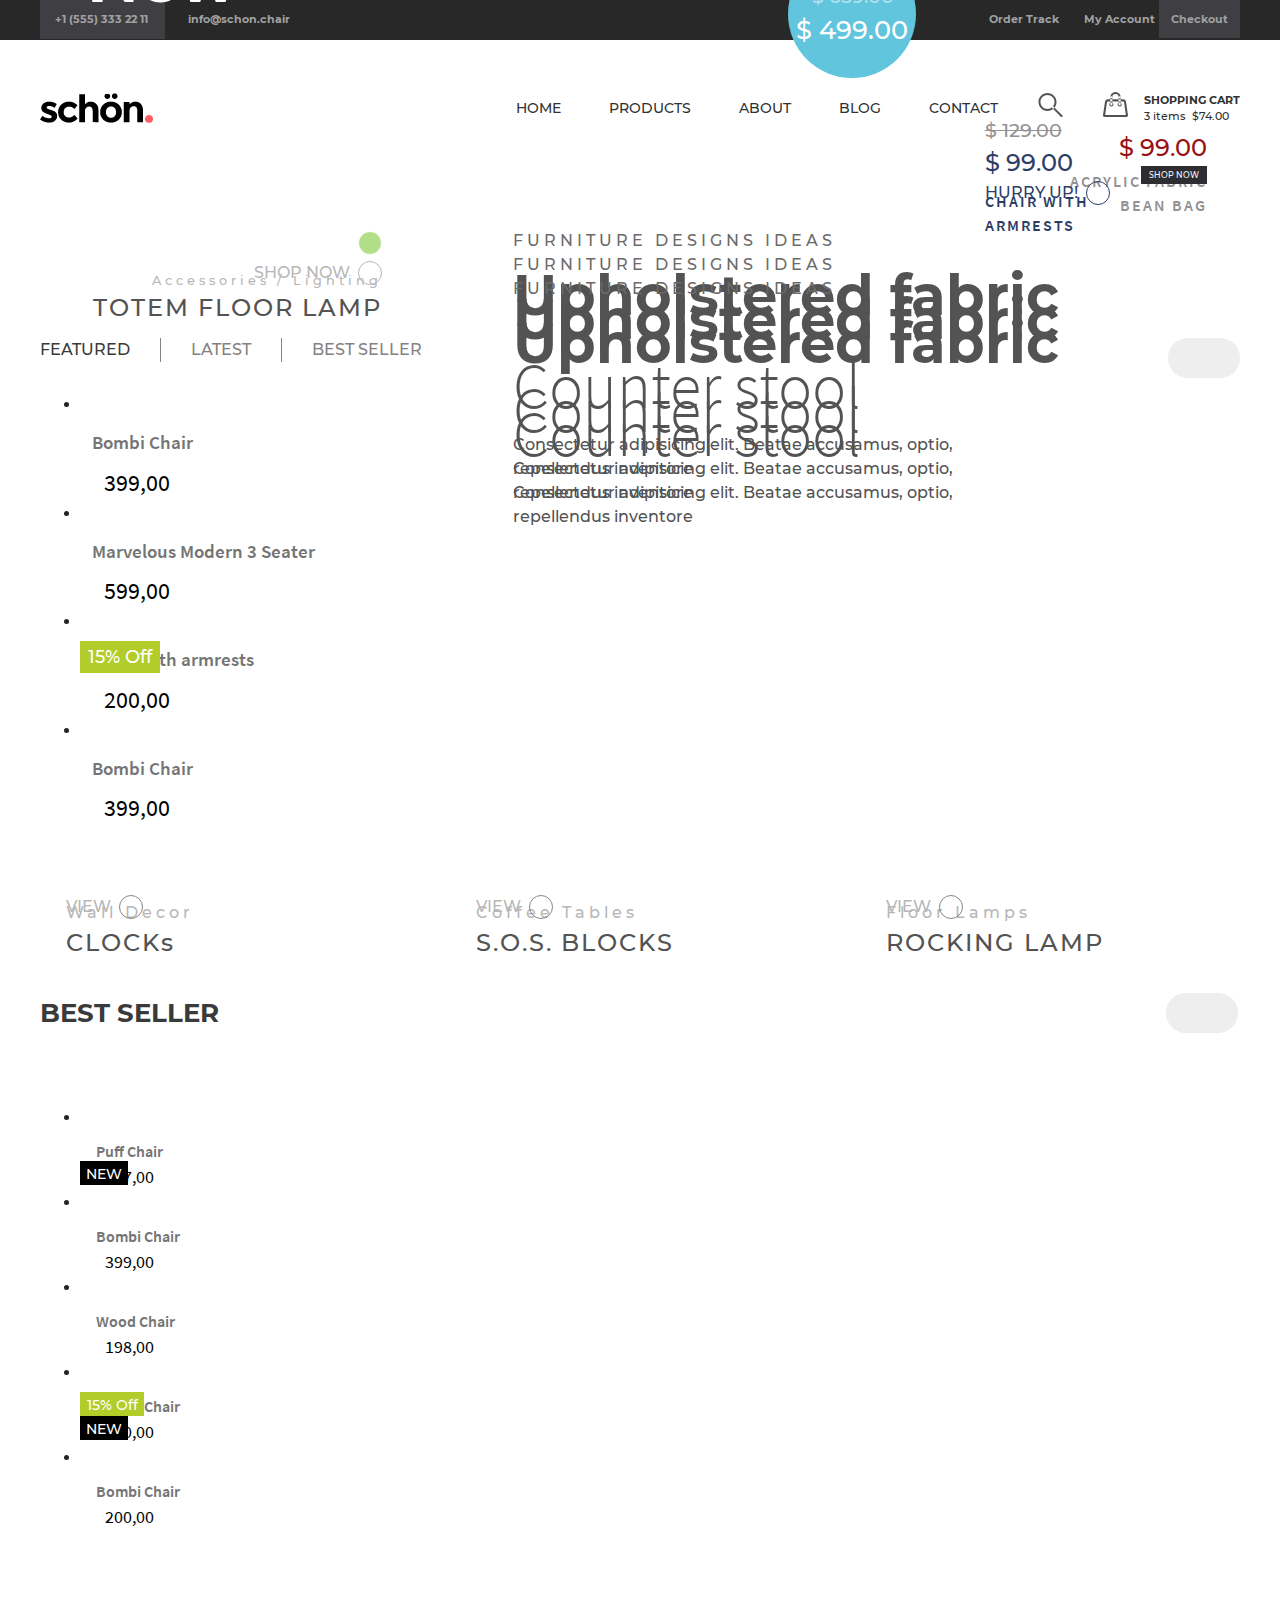
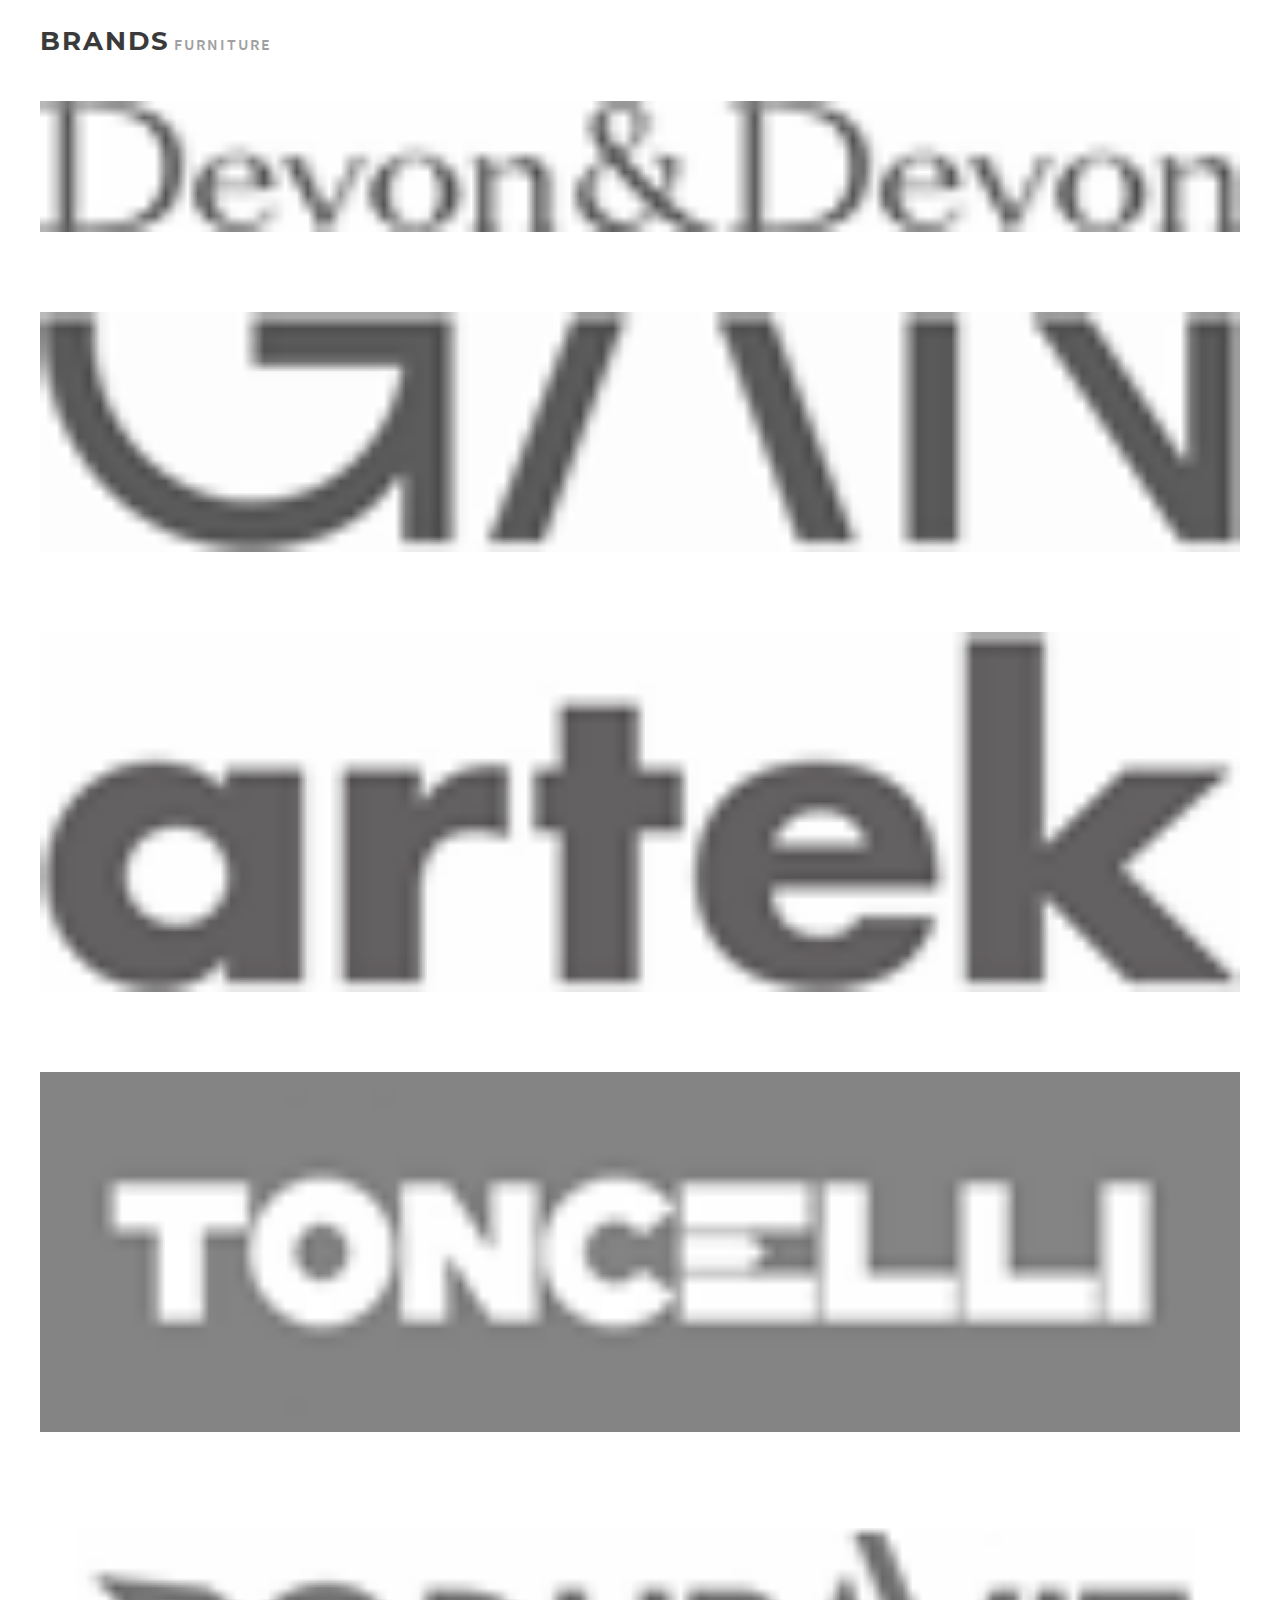
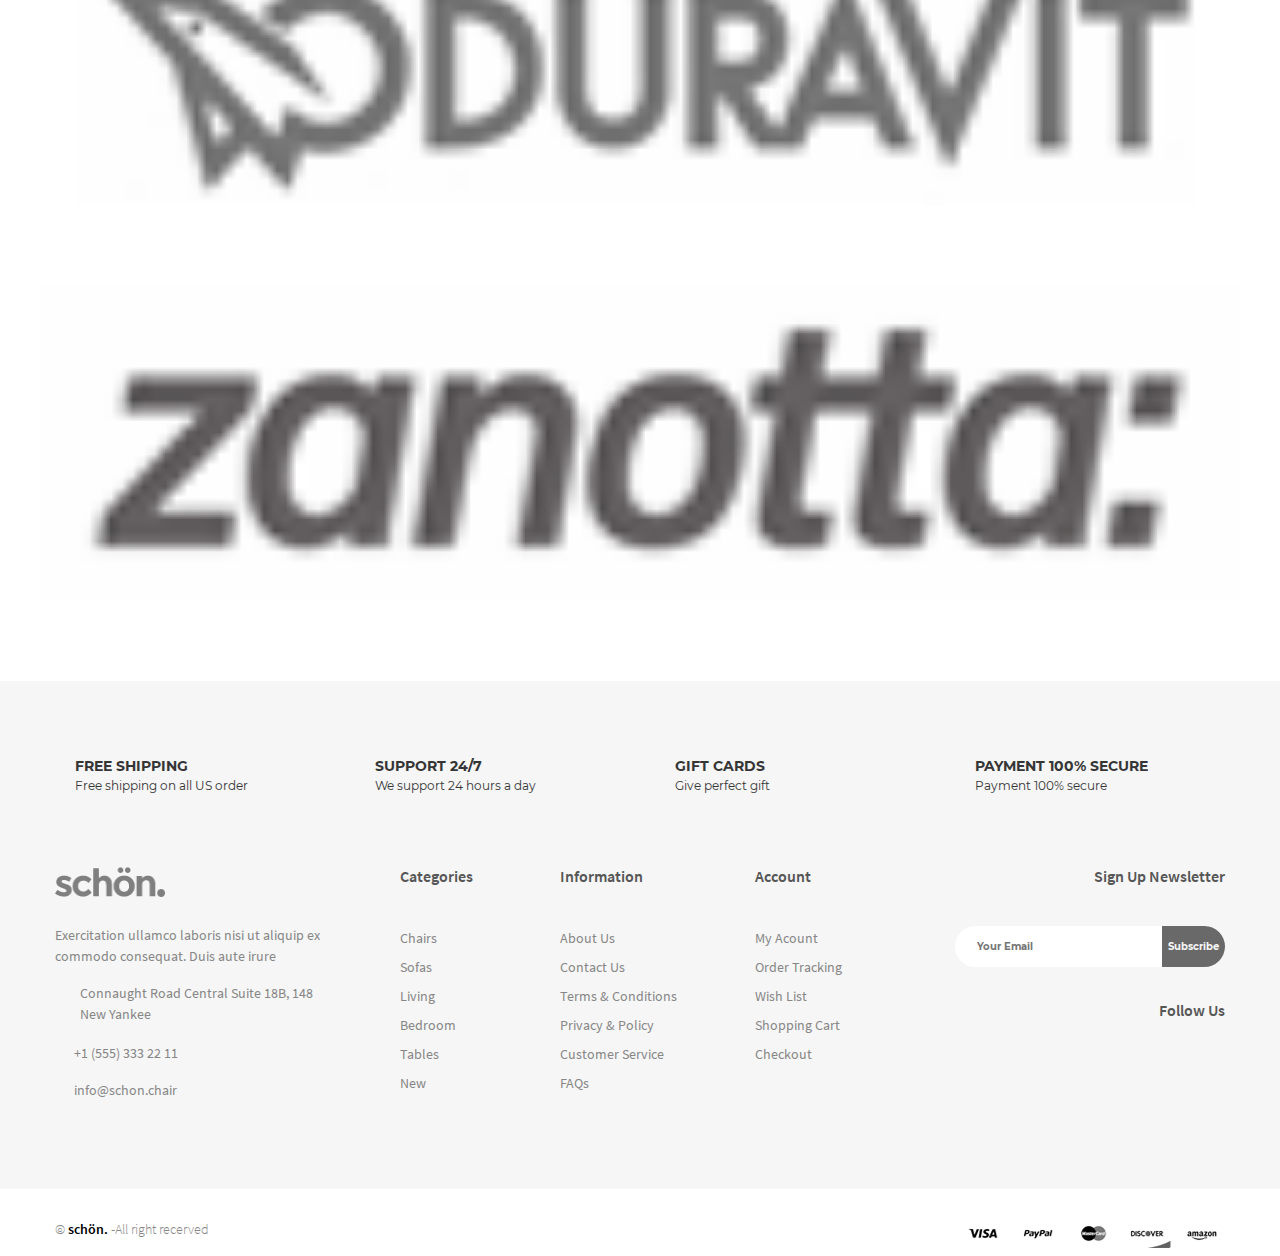
==== commit 281387c5: "Added anchor of pic and commited js file" ====
--- a/index.html
+++ b/index.html
@@ -70,7 +70,7 @@
             </li>
           </ul>
 
-          <ul class="navbar-nav justify-content-end">
+          <ul class="navbar-nav">
             <li class="icon-item">
               <a class="icon-link search" href="search.html"><img src="images/magnifier.svg" alt=""></a>
             </li>
@@ -90,47 +90,50 @@
       <div id="banner-top" class="d-flex row">
 
         <div class="large col-12 col-md-12 col-lg-6 position-relative">
-          <div class="text">
-            <p class="subtitle">FURNITURE DESIGNS IDEAS</p>
-            <p class="boldtitle">New</p>
-            <p class="title">Collection</p>
-            <p class="description">Consectetur adipisicing elit. Beatae accusamus, optio,</br>repellendus inventore</p>
-            <p class="price">$ 79.00</p>
-          </div>
-          <img src="https://dummyimage.com/589x563/4c4c4c/ffffff" alt="">
+          <a href="product-detail.html">
+            <div class="text">
+              <p class="subtitle">FURNITURE DESIGNS IDEAS</p>
+              <p class="boldtitle">New</p>
+              <p class="title">Collection</p>
+              <p class="description">Consectetur adipisicing elit. Beatae accusamus, optio,</br>repellendus inventore</p>
+              <p class="price">$ 79.00</p>
+            </div>
+            <img src="https://dummyimage.com/589x563/4c4c4c/ffffff" alt="">
+          </a>
         </div>
 
         <div class="medium col-12 col-md-6 col-lg-3 position-relative">
-          <div class="text-top">
-            <p class="subtitle">SOFAS & ARMCHAIRS</p>
-            <p class="title">3 Seater Leather</br>Sofa</p>
-          </div>
-          <div class="circle">
-            <p class="deleted-price">$ 659.00</p>
-            <p class="price">$ 499.00</p>
-          </div>
-          <a href="#" class="shop-arrow">
+          <a href="product-detail.html">
+            <div class="text-top">
+              <p class="subtitle">SOFAS & ARMCHAIRS</p>
+              <p class="title">3 Seater Leather</br>Sofa</p>
+            </div>
+            <div class="circle">
+              <p class="deleted-price">$ 659.00</p>
+              <p class="price">$ 499.00</p>
+            </div>
             <p class="left-text-chevron">SHOP NOW<i class="fas fa-chevron-right"></i></p>
+            <img src="https://dummyimage.com/276x563/4c4c4c/ffffff" alt="">
           </a>
-          <img src="https://dummyimage.com/276x563/4c4c4c/ffffff" alt="">
         </div>
 
         <div class="small col-12 col-md-6 col-lg-3">
-          <div class="small-top position-relative">
-            <div class="text-top">
-              <p class="title">ACRYLIC FABRIC</br>BEAN BAG</p>
-              <p class="star"><i class="fas fa-star"></i><i class="fas fa-star"></i><i class="fas fa-star"></i><i class="far fa-star"></i></p>
-            </div>
-            <div class="text">
-              <p class="price">$ 99.00</p>
-              <a href="#">
+          <a href="product-detail.html">
+            <div class="small-top position-relative">
+              <div class="text-top">
+                <p class="title">ACRYLIC FABRIC</br>BEAN BAG</p>
+                <p class="star"><i class="fas fa-star"></i><i class="fas fa-star"></i><i class="fas fa-star"></i><i class="far fa-star"></i></p>
+              </div>
+              <div class="text">
+                <p class="price">$ 99.00</p>
                 <p class="shop-btn">SHOP NOW</p>
-              </a>
-            </div>
-            <img src="https://dummyimage.com/294x282/e7e7e7/2C3E66" alt="">
-          </div>
-
-          <div class="small-bottom position-relative">
+              </div>
+              <img src="https://dummyimage.com/294x282/e7e7e7/2C3E66" alt="">
+          </a>
+        </div>
+
+        <div class="small-bottom position-relative">
+          <a href="product-detail.html">
             <div class="text-top">
               <p class="title">CHAIR WITH</br>ARMRESTS</p>
             </div>
@@ -141,274 +144,307 @@
               <p class="left-text-chevron">HURRY UP!<i class="fas fa-chevron-right"></i></p>
             </div>
             <img src="https://dummyimage.com/294x282/e7e7e7/2C3E66" alt="">
-          </div>
-        </div>
-
-      </div>
-
-      <div id="banner-bottom" class="d-flex row">
-        <div class="small col-12 col-lg-4">
+          </a>
+        </div>
+      </div>
+
+    </div>
+
+    <div id="banner-bottom" class="d-flex row">
+      <div class="small col-12 col-lg-4">
+        <a href="product-detail.html">
           <div class="small-top position-relative">
             <div class="text">
               <p class="subtitle">Chairs</p>
               <p class="title">ZIO DINING CHAIR</p>
             </div>
-            <a href="#">
-              <p class="left-text-chevron">SHOP NOW<i class="fas fa-chevron-right"></i></p>
+            <p class="left-text-chevron">SHOP NOW<i class="fas fa-chevron-right"></i></p>
+            <img src="https://dummyimage.com/414x284/C6E6A1/ffffff" alt="">
+        </a>
+      </div>
+
+      <div class="small-bottom position-relative">
+        <a href="product-detail.html">
+          <div class="text">
+            <p class="subtitle">Accessories / Lighting</p>
+            <p class="title">TOTEM FLOOR LAMP</p>
+          </div>
+          <p class="left-text-chevron">SHOP NOW<i class="fas fa-chevron-right"></i></p>
+          <img src="https://dummyimage.com/414x334/e7e7e7/535353" alt="">
+      </div>
+      </a>
+    </div>
+
+    <div class="large col-12 col-lg-8">
+      <div class="splide banner-splide">
+        <div class="splide__track">
+          <div class="splide__list">
+            <div class="splide__slide">
+              <div class="splide_slide_container  position-relative">
+                <a href="product-detail.html">
+                  <div class="text">
+                    <p class="subtitle">FURNITURE DESIGNS IDEAS</p>
+                    <p class="boldtitle">Upholstered fabric</p>
+                    <p class="title">Counter stool</p>
+                    <p class="description">Consectetur adipisicing elit. Beatae accusamus, optio,</br>repellendus inventore</p>
+                  </div>
+                  <img src="https://dummyimage.com/765x579/f8f8f8/535353" alt="">
+                </a>
+              </div>
+            </div>
+            <div class="splide__slide">
+              <div class="splide_slide_container  position-relative">
+                <a href="product-detail.html">
+                  <div class="text">
+                    <p class="subtitle">FURNITURE DESIGNS IDEAS</p>
+                    <p class="boldtitle">Upholstered fabric</p>
+                    <p class="title">Counter stool</p>
+                    <p class="description">Consectetur adipisicing elit. Beatae accusamus, optio,</br>repellendus inventore</p>
+                  </div>
+                  <img src="https://dummyimage.com/765x579/a5a5a5/535353" alt="">
+                </a>
+              </div>
+            </div>
+            <div class="splide__slide">
+              <div class="splide_slide_container  position-relative">
+                <a href="product-detail.html">
+                  <div class="text">
+                    <p class="subtitle">FURNITURE DESIGNS IDEAS</p>
+                    <p class="boldtitle">Upholstered fabric</p>
+                    <p class="title">Counter stool</p>
+                    <p class="description">Consectetur adipisicing elit. Beatae accusamus, optio,</br>repellendus inventore</p>
+                  </div>
+                  <img src="https://dummyimage.com/765x579/f5e7e7/535353" alt="">
+                </a>
+              </div>
+            </div>
+          </div>
+        </div>
+      </div>
+    </div>
+  </div>
+
+  <div id="featured">
+    <div class="tri-title d-flex">
+      <div class="title-active">FEATURED</div>
+      <div class="title">LATEST</div>
+      <div class="title">BEST SELLER</div>
+      <div class="arrow-bg">
+
+      </div>
+    </div>
+    <div class="splide products">
+      <div class="splide__track">
+        <ul class="splide__list">
+          <li class="splide__slide">
+            <a href="product-detail.html">
+              <div class="splide__slide__container">
+                <img src="https://dummyimage.com/275x275/f8f8f8/535353" alt="">
+              </div>
+              <div class="star"><i class="fas fa-star"></i><i class="fas fa-star"></i><i class="fas fa-star"></i><i class="far fa-star"></i></div>
+              <div class="name">Bombi Chair</div>
+              <div class="price"><i class="fas fa-euro-sign"></i>&ensp;399,00</div>
             </a>
-            <img src="https://dummyimage.com/414x284/C6E6A1/ffffff" alt="">
-          </div>
-
-          <div class="small-bottom position-relative">
-            <div class="text">
-              <p class="subtitle">Accessories / Lighting</p>
-              <p class="title">TOTEM FLOOR LAMP</p>
-            </div>
-            <a href="#">
-              <p class="left-text-chevron">SHOP NOW<i class="fas fa-chevron-right"></i></p>
+          </li>
+          <li class="splide__slide">
+            <a href="product-detail.html">
+              <div class="splide__slide__container">
+                <img src="https://dummyimage.com/275x275/f8f8f8/535353" alt="">
+              </div>
+              <div class="star-none"><i class="fas fa-star"></i><i class="fas fa-star"></i><i class="fas fa-star"></i><i class="far fa-star"></i></div>
+              <div class="name">Marvelous Modern 3 Seater</div>
+              <div class="price"><i class="fas fa-euro-sign"></i>&ensp;599,00</div>
             </a>
-            <img src="https://dummyimage.com/414x334/e7e7e7/535353" alt="">
-          </div>
-        </div>
-
-        <div class="large col-12 col-lg-8">
-          <div class="splide banner-splide">
-            <div class="splide__track">
-              <div class="splide__list">
-                <div class="splide__slide">
-                  <div class="splide_slide_container  position-relative">
-                    <div class="text">
-                      <p class="subtitle">FURNITURE DESIGNS IDEAS</p>
-                      <p class="boldtitle">Upholstered fabric</p>
-                      <p class="title">Counter stool</p>
-                      <p class="description">Consectetur adipisicing elit. Beatae accusamus, optio,</br>repellendus inventore</p>
-                    </div>
-                    <img src="https://dummyimage.com/765x579/f8f8f8/535353" alt="">
-                  </div>
-                </div>
-                <div class="splide__slide">
-                  <div class="splide_slide_container  position-relative">
-                    <div class="text">
-                      <p class="subtitle">FURNITURE DESIGNS IDEAS</p>
-                      <p class="boldtitle">Upholstered fabric</p>
-                      <p class="title">Counter stool</p>
-                      <p class="description">Consectetur adipisicing elit. Beatae accusamus, optio,</br>repellendus inventore</p>
-                    </div>
-                    <img src="https://dummyimage.com/765x579/a5a5a5/535353" alt="">
-                  </div>
-                </div>
-                <div class="splide__slide">
-                  <div class="splide_slide_container  position-relative">
-                    <div class="text">
-                      <p class="subtitle">FURNITURE DESIGNS IDEAS</p>
-                      <p class="boldtitle">Upholstered fabric</p>
-                      <p class="title">Counter stool</p>
-                      <p class="description">Consectetur adipisicing elit. Beatae accusamus, optio,</br>repellendus inventore</p>
-                    </div>
-                    <img src="https://dummyimage.com/765x579/f5e7e7/535353" alt="">
-                  </div>
-                </div>
-              </div>
-            </div>
-          </div>
-        </div>
-      </div>
-
-      <div id="featured">
-        <div class="tri-title d-flex">
-          <div class="title-active">FEATURED</div>
-          <div class="title">LATEST</div>
-          <div class="title">BEST SELLER</div>
-          <div class="arrow-bg">
-
-          </div>
-        </div>
-        <div class="splide products">
-          <div class="splide__track">
-            <ul class="splide__list">
-              <li class="splide__slide">
-                <div class="splide__slide__container">
-                  <img src="https://dummyimage.com/275x275/f8f8f8/535353" alt="">
-                </div>
-                <div class="star"><i class="fas fa-star"></i><i class="fas fa-star"></i><i class="fas fa-star"></i><i class="far fa-star"></i></div>
-                <div class="name">Bombi Chair</div>
-                <div class="price"><i class="fas fa-euro-sign"></i>&ensp;399,00</div>
-              </li>
-              <li class="splide__slide">
-                <div class="splide__slide__container">
-                  <img src="https://dummyimage.com/275x275/f8f8f8/535353" alt="">
-                </div>
-                <div class="star-none"><i class="fas fa-star"></i><i class="fas fa-star"></i><i class="fas fa-star"></i><i class="far fa-star"></i></div>
-                <div class="name">Marvelous Modern 3 Seater</div>
-                <div class="price"><i class="fas fa-euro-sign"></i>&ensp;599,00</div>
-              </li>
-              <li class="splide__slide">
-                <div class="splide__slide__container position-relative">
-                  <img src="https://dummyimage.com/275x275/f8f8f8/535353" alt="">
-                  <div class="discount position-absolute">15% Off</div>
-                </div>
-                <div class="star"><i class="fas fa-star"></i><i class="fas fa-star"></i><i class="fas fa-star"></i><i class="far fa-star"></i></div>
-                <div class="name">Chair with armrests</div>
-                <div class="price"><i class="fas fa-euro-sign"></i>&ensp;200,00</div>
-              </li>
-              <li class="splide__slide">
-                <div class="splide__slide__container">
-                  <img src="https://dummyimage.com/275x275/f8f8f8/535353" alt="">
-                </div>
-                <div class="star-none"><i class="fas fa-star"></i><i class="fas fa-star"></i><i class="fas fa-star"></i><i class="far fa-star"></i></div>
-                <div class="name">Bombi Chair</div>
-                <div class="price"><i class="fas fa-euro-sign"></i>&ensp;399,00</div>
-              </li>
-            </ul>
-          </div>
-        </div>
-      </div>
-
-      <div id="tri-products" class="d-flex row">
-        <div class="medium-left col-12 col-lg-4 position-relative">
-          <div class="text">
-            <p class="subtitle">Wall Decor</p>
-            <p class="title">CLOCKs</p>
-          </div>
-          <p class="left-text-chevron">VIEW<i class="fas fa-chevron-right"></i></p>
-          <img src="https://dummyimage.com/400x210/f8f8f8/535353" alt="">
-        </div>
-
-        <div class="medium-middle col-12 col-lg-4 position-relative">
-          <div class="text">
-            <p class="subtitle">Coffee Tables</p>
-            <p class="title">S.O.S. BLOCKS</p>
-          </div>
-          <p class="left-text-chevron">VIEW<i class="fas fa-chevron-right"></i></p>
-          <img src="https://dummyimage.com/400x210/f1f1f1/535353" alt="">
-        </div>
-
-        <div class="medium-right col-12 col-lg-4 position-relative">
-          <div class="text">
-            <p class="subtitle">Floor Lamps</p>
-            <p class="title">ROCKING LAMP</p>
-          </div>
-          <p class="left-text-chevron">VIEW<i class="fas fa-chevron-right"></i></p>
-          <img src="https://dummyimage.com/400x210/f8f8f8/535353" alt="">
-        </div>
-      </div>
-
-      <div id="bestseller">
-        <div class="title">BEST SELLER</div>
-        <div class="arrow-bg">
-        </div>
-        <div class="splide bestseller">
-          <div class="splide__track">
-            <ul class="splide__list products">
-              <li class="splide__slide product">
-                <div class="splide__slide__container position-relative">
-                  <div class="product-img">
-                    <img src="https://dummyimage.com/213x213/f8f8f8/535353" alt="">
-                  </div>
-                  <div class="newproduct position-absolute">NEW</div>
-                  <div class="product-details d-flex">
-                    <button><img src="images/handbag.svg" alt="">&ensp;Add to Cart</button>
-                    <button class="btn-heart"><i class="far fa-heart"></i></button>
-                    <button><i class="fas fa-exchange-alt"></i></button>
-                  </div>
-                </div>
-                <div class="name">Puff Chair</div>
-                <div class="price"><i class="fas fa-euro-sign"></i>&ensp;287,00</div>
-              </li>
-              <li class="splide__slide product">
-                <div class="splide__slide__container position-relative">
-                  <div class="product-img">
-                    <img src="https://dummyimage.com/213x213/f8f8f8/535353" alt="">
-                  </div>
-                  <div class="product-details d-flex">
-                    <button><img src="images/handbag.svg" alt="">&ensp;Add to Cart</button>
-                    <button class="btn-heart"><i class="far fa-heart"></i></button>
-                    <button><i class="fas fa-exchange-alt"></i></button>
-                  </div>
-                </div>
-                <div class="name">Bombi Chair</div>
-                <div class="price"><i class="fas fa-euro-sign"></i>&ensp;399,00</div>
-              </li>
-              <li class="splide__slide product">
-                <div class="splide__slide__container position-relative">
-                  <div class="product-img">
-                    <img src="https://dummyimage.com/213x213/f8f8f8/535353" alt="">
-                  </div>
-                  <div class="product-details d-flex">
-                    <button><img src="images/handbag.svg" alt="">&ensp;Add to Cart</button>
-                    <button class="btn-heart"><i class="far fa-heart"></i></button>
-                    <button><i class="fas fa-exchange-alt"></i></button>
-                  </div>
-                </div>
-                <div class="name">Wood Chair</div>
-                <div class="price"><i class="fas fa-euro-sign"></i>&ensp;198,00</div>
-              </li>
-              <li class="splide__slide product">
-                <div class="splide__slide__container position-relative">
-                  <div class="product-img">
-                    <img src="https://dummyimage.com/213x213/f8f8f8/535353" alt="">
-                  </div>
-                  <div class="discount position-absolute">15% Off</div>
-                  <div class="newproduct position-absolute">NEW</div>
-                  <div class="product-details d-flex">
-                    <button><img src="images/handbag.svg" alt="">&ensp;Add to Cart</button>
-                    <button class="btn-heart"><i class="far fa-heart"></i></button>
-                    <button><i class="fas fa-exchange-alt"></i></button>
-                  </div>
-                </div>
-                <div class="name">Bombi Chair</div>
-                <div class="price"><i class="fas fa-euro-sign"></i>&ensp;200,00</div>
-              </li>
-              <li class="splide__slide product">
-                <div class="splide__slide__container position-relative">
-                  <div class="product-img">
-                    <img src="https://dummyimage.com/213x213/f8f8f8/535353" alt="">
-                  </div>
-                  <div class="product-details d-flex">
-                    <button><img src="images/handbag.svg" alt="">&ensp;Add to Cart</button>
-                    <button class="btn-heart"><i class="far fa-heart"></i></button>
-                    <button><i class="fas fa-exchange-alt"></i></button>
-                  </div>
-                </div>
-                <div class="name">Bombi Chair</div>
-                <div class="price"><i class="fas fa-euro-sign"></i>&ensp;200,00</div>
-              </li>
-            </ul>
-          </div>
-        </div>
-      </div>
-
-      <div id="brands-logo">
-        <div class="container">
-          <span class="title">BRANDS</span>
-          <span>FURNITURE</span>
-          <div class="splide brands">
-            <div class="splide__track">
-              <div class="splide__list">
-                <div class="splide__slide">
-                  <img src="images/devon.png" alt="">
-                </div>
-                <div class="splide__slide">
-                  <img src="images/GAN.png" alt="">
-                </div>
-                <div class="splide__slide">
-                  <img src="images/artek.png" alt="">
-                </div>
-                <div class="splide__slide">
-                  <img src="images/toncelli.png" alt="">
-                </div>
-                <div class="splide__slide">
-                  <img src="images/duravit.png" alt="">
-                </div>
-                <div class="splide__slide">
-                  <img src="images/zanotta.png" alt="">
-                </div>
-              </div>
-            </div>
-          </div>
-        </div>
-      </div>
-    </div>
+          </li>
+          <li class="splide__slide">
+            <a href="product-detail.html">
+              <div class="splide__slide__container position-relative">
+                <img src="https://dummyimage.com/275x275/f8f8f8/535353" alt="">
+                <div class="discount position-absolute">15% Off</div>
+              </div>
+              <div class="star"><i class="fas fa-star"></i><i class="fas fa-star"></i><i class="fas fa-star"></i><i class="far fa-star"></i></div>
+              <div class="name">Chair with armrests</div>
+              <div class="price"><i class="fas fa-euro-sign"></i>&ensp;200,00</div>
+            </a>
+          </li>
+          <li class="splide__slide">
+            <a href="product-detail.html">
+              <div class="splide__slide__container">
+                <img src="https://dummyimage.com/275x275/f8f8f8/535353" alt="">
+              </div>
+              <div class="star-none"><i class="fas fa-star"></i><i class="fas fa-star"></i><i class="fas fa-star"></i><i class="far fa-star"></i></div>
+              <div class="name">Bombi Chair</div>
+              <div class="price"><i class="fas fa-euro-sign"></i>&ensp;399,00</div>
+            </a>
+          </li>
+        </ul>
+      </div>
+    </div>
+  </div>
+
+  <div id="tri-products" class="d-flex row">
+    <div class="medium-left col-12 col-lg-4 position-relative">
+      <a href="product-detail.html">
+        <div class="text">
+          <p class="subtitle">Wall Decor</p>
+          <p class="title">CLOCKs</p>
+        </div>
+        <p class="left-text-chevron">VIEW<i class="fas fa-chevron-right"></i></p>
+        <img src="https://dummyimage.com/400x210/f8f8f8/535353" alt="">
+      </a>
+    </div>
+
+    <div class="medium-middle col-12 col-lg-4 position-relative">
+      <a href="product-detail.html">
+        <div class="text">
+          <p class="subtitle">Coffee Tables</p>
+          <p class="title">S.O.S. BLOCKS</p>
+        </div>
+        <p class="left-text-chevron">VIEW<i class="fas fa-chevron-right"></i></p>
+        <img src="https://dummyimage.com/400x210/f1f1f1/535353" alt="">
+      </a>
+    </div>
+
+    <div class="medium-right col-12 col-lg-4 position-relative">
+      <a href="product-detail.html">
+        <div class="text">
+          <p class="subtitle">Floor Lamps</p>
+          <p class="title">ROCKING LAMP</p>
+        </div>
+        <p class="left-text-chevron">VIEW<i class="fas fa-chevron-right"></i></p>
+        <img src="https://dummyimage.com/400x210/f8f8f8/535353" alt="">
+      </a>
+    </div>
+  </div>
+
+  <div id="bestseller">
+    <div class="title">BEST SELLER</div>
+    <div class="arrow-bg">
+    </div>
+    <div class="splide bestseller">
+      <div class="splide__track">
+        <ul class="splide__list products">
+
+          <li class="splide__slide product">
+            <div class="splide__slide__container position-relative">
+              <div class="product-img">
+                <a href="product-detail.html">
+                  <img src="https://dummyimage.com/213x213/f8f8f8/535353" alt="">
+                </a>
+              </div>
+              <div class="newproduct position-absolute">NEW</div>
+              <div class="product-details d-flex">
+                <button><i class="fas fa-shopping-cart"></i></button>
+                <button class="heart"><i class="far fa-heart"></i></button>
+                <button><i class="far fa-eye"></i></button>
+              </div>
+            </div>
+            <div class="name">Puff Chair</div>
+            <div class="price"><i class="fas fa-euro-sign"></i>&ensp;287,00</div>
+          </li>
+
+          <li class="splide__slide product">
+            <div class="splide__slide__container position-relative">
+              <div class="product-img">
+                <a href="product-detail.html">
+                  <img src="https://dummyimage.com/213x213/f8f8f8/535353" alt="">
+                </a>
+              </div>
+              <div class="product-details d-flex">
+                <button><i class="fas fa-shopping-cart"></i></button>
+                <button class="heart"><i class="far fa-heart"></i></button>
+                <button><i class="far fa-eye"></i></button>
+              </div>
+            </div>
+            <div class="name">Bombi Chair</div>
+            <div class="price"><i class="fas fa-euro-sign"></i>&ensp;399,00</div>
+          </li>
+          <li class="splide__slide product">
+            <div class="splide__slide__container position-relative">
+              <div class="product-img">
+                <a href="product-detail.html">
+                  <img src="https://dummyimage.com/213x213/f8f8f8/535353" alt="">
+                </a>
+              </div>
+              <div class="product-details d-flex">
+                <button><i class="fas fa-shopping-cart"></i></button>
+                <button class="heart"><i class="far fa-heart"></i></button>
+                <button><i class="far fa-eye"></i></button>
+              </div>
+            </div>
+            <div class="name">Wood Chair</div>
+            <div class="price"><i class="fas fa-euro-sign"></i>&ensp;198,00</div>
+          </li>
+          <li class="splide__slide product">
+            <div class="splide__slide__container position-relative">
+              <div class="product-img">
+                <a href="product-detail.html">
+                  <img src="https://dummyimage.com/213x213/f8f8f8/535353" alt="">
+                </a>
+              </div>
+              <div class="discount position-absolute">15% Off</div>
+              <div class="newproduct position-absolute">NEW</div>
+              <div class="product-details d-flex">
+                <button><i class="fas fa-shopping-cart"></i></button>
+                <button class="heart"><i class="far fa-heart"></i></button>
+                <button><i class="far fa-eye"></i></button>
+              </div>
+            </div>
+            <div class="name">Bombi Chair</div>
+            <div class="price"><i class="fas fa-euro-sign"></i>&ensp;200,00</div>
+          </li>
+          <li class="splide__slide product">
+            <div class="splide__slide__container position-relative">
+              <div class="product-img">
+                <a href="product-detail.html">
+                  <img src="https://dummyimage.com/213x213/f8f8f8/535353" alt="">
+                </a>
+              </div>
+              <div class="product-details d-flex">
+                <button><i class="fas fa-shopping-cart"></i></button>
+                <button class="heart"><i class="far fa-heart"></i></button>
+                <button><i class="far fa-eye"></i></button>
+              </div>
+            </div>
+            <div class="name">Bombi Chair</div>
+            <div class="price"><i class="fas fa-euro-sign"></i>&ensp;200,00</div>
+          </li>
+        </ul>
+      </div>
+    </div>
+  </div>
+
+  <div id="brands-logo">
+    <div class="container">
+      <span class="title">BRANDS</span>
+      <span>FURNITURE</span>
+      <div class="splide brands">
+        <div class="splide__track">
+          <div class="splide__list">
+            <div class="splide__slide">
+              <img src="images/devon.png" alt="">
+            </div>
+            <div class="splide__slide">
+              <img src="images/GAN.png" alt="">
+            </div>
+            <div class="splide__slide">
+              <img src="images/artek.png" alt="">
+            </div>
+            <div class="splide__slide">
+              <img src="images/toncelli.png" alt="">
+            </div>
+            <div class="splide__slide">
+              <img src="images/duravit.png" alt="">
+            </div>
+            <div class="splide__slide">
+              <img src="images/zanotta.png" alt="">
+            </div>
+          </div>
+        </div>
+      </div>
+    </div>
+  </div>
+  </div>
   </div>
 
   <!-- footer -->
@@ -529,6 +565,34 @@
     </div>
   </div>
 
+  <!-- popup -->
+  <div class="modal" id="Modal" tabindex="-1" role="dialog">
+    <div class="modal-dialog modal-lg" role="document">
+      <div class="modal-content">
+        <div class="modal-header">
+          <button type="button" class="close" data-dismiss="modal" aria-label="Close">
+            <span aria-hidden="true">&times;</span>
+          </button>
+        </div>
+        <div class="modal-body">
+          <div class="container-fluid">
+            <h1>NEWLETTER</h1>
+            <h2>JOIN OUR NEWSLETTER</h2>
+            <p>Subscribe now to get <span>15%</span> off on any product!</p>
+            <input type="text" name="E-Mail" placeholder="Enter your e-mail">
+            <button type="button" class="btn btn-danger">SUBSCIBE</button>
+            <div class="checkbox">
+              <input class="form-check-input" type="checkbox" id="gridCheck">
+              <label class="form-check-label" for="gridCheck">
+                Don’t show this popup again.
+              </label>
+            </div>
+          </div>
+        </div>
+      </div>
+    </div>
+  </div>
+
 
   <!-- Optional JavaScript -->
   <!-- jQuery first, then Popper.js, then Bootstrap JS -->
@@ -539,86 +603,8 @@
 
   <script src="https://cdn.jsdelivr.net/npm/@splidejs/splide@latest/dist/js/splide.min.js"></script>
 
-
-  <script>
-    document.addEventListener('DOMContentLoaded', function () {
-      new Splide('.banner-splide', {
-        gap: '15px',
-      }).mount();
-
-      new Splide('.products', {
-        type: 'loop',
-        perPage: 4,
-        perMove: 1,
-        pagination: false,
-        gap: '2rem',
-        breakpoints: {
-          '1200': {
-            perPage: 3,
-            gap: '1rem',
-          },
-          '991': {
-            perPage: 2,
-            gap: '1rem',
-          },
-          '480': {
-            perPage: 1,
-          },
-        }
-      }).mount();
-
-      new Splide('.bestseller', {
-        type: 'loop',
-        perPage: 5,
-        perMove: 1,
-        pagination: false,
-        gap: '2rem',
-        breakpoints: {
-          '1200': {
-            perPage: 4,
-            gap: '1rem',
-          },
-          '991': {
-            perPage: 3,
-            gap: '1rem',
-          },
-          '480': {
-            perPage: 1,
-          },
-        }
-      }).mount();
-
-      new Splide('.brands', {
-        type: 'loop',
-        perPage: 6,
-        perMove: 1,
-        pagination: false,
-        gap: '3rem',
-        padding: {
-          left: '3rem',
-          right: '3rem',
-        },
-        breakpoints: {
-          '991': {
-            perPage: 4,
-            gap: '3rem',
-          },
-          '768': {
-            perPage: 3,
-            gap: '3.5rem',
-          },
-          '480': {
-            perPage: 1,
-          },
-        }
-      }).mount();
-
-
-    });
-
-
-  </script>
-
+  <script src="js/index.js"></script>
+  <script src="js/product-details-icon.js"></script>
 </body>
 
 </html>--- a/css/index.css
+++ b/css/index.css
@@ -525,6 +525,15 @@
   transform: translateY(-200%);
 }
 
+#featured .products .splide__slide:hover a {
+  opacity: 0.2;
+  text-decoration: none;
+}
+
+#featured .products .splide__slide:hover div {
+  opacity: 0.7;
+}
+
 /* tri-products */
 #tri-products {
   margin-top: 72px;
@@ -615,11 +624,13 @@
 
 #bestseller .product-details {
   position: absolute;
-  bottom: 0;
+  bottom: 24px;
+  left: 7%;
   opacity: 0;
   -webkit-transition: all 0.3s linear 0s;
   -moz-transition: all 0.3s linear 0s;
   transition: all 0.2s linear 0s;
+  box-shadow: 0 12px 24px rgba(0, 0, 0, 0.1);
 }
 
 #bestseller .product:hover .product-img {
@@ -637,30 +648,28 @@
 }
 
 #bestseller .products button {
-  padding: 12px 10px;
+  padding: 12px 20px;
   display: block;
   background-color: #ffffff;
-  border: 0.8px solid #c8c8c8;
   color: #8a8a8a;
-  font-size: 14px;
-}
-
-#bestseller .product-details a {
-  color: #8a8a8a;
+  border: none;
+}
+
+#bestseller .products button.heart {
+  border-left: 1px solid #c8c8c8;
+  border-right: 1px solid #c8c8c8;
+}
+
+#bestseller .products button:focus {
+  outline: none;
 }
 
 #bestseller .product-details i {
-  font-size: 22px;
-}
-
-#bestseller .product-details img {
-  width: 20%;
-  opacity: 0.7;
-}
-
-#bestseller .product-details .btn-heart {
-  border-left: none;
-  border-right: none;
+  font-size: 20px;
+}
+
+.icon-red {
+  color: #f46060;
 }
 
 /* brands-logo */
@@ -868,6 +877,70 @@
   color: #000000;
 }
 
+/* popup */
+.modal-header {
+  border-bottom: none;
+}
+
+.modal-body {
+  padding: 16px 40px;
+  background-image: url(/images/popup-chair.png);
+  background-repeat: no-repeat;
+  background-position: right;
+}
+
+.modal-body h1 {
+  font-family: boldFont, serif;
+  letter-spacing: 4px;
+  font-size: 72px;
+  opacity: 0.05;
+  position: absolute;
+  top: -16px;
+  left: 28px;
+}
+
+.modal-body h2 {
+  font-family: boldFont, serif;
+}
+
+.modal-body p {
+  color: #757575;
+  font-family: SSregularFont, serif;
+  font-size: 18px;
+}
+
+.modal-body span {
+  color: #f53434;
+}
+
+.modal-body input {
+  margin-bottom: 8px;
+  margin-left: 0;
+  padding: 8px 220px 8px 20px;
+  background-color: #f2f2f2;
+  border: none;
+  border-radius: 30px;
+  font-size: 12px;
+  font-family: SSregularFont, serif;
+}
+
+.modal-body button {
+  margin-bottom: 76px;
+  display: block;
+  background-color: #ff8283;
+  border: none;
+  border-radius: 30px;
+  font-size: 12px;
+  font-family: semiBoldFont, serif;
+  letter-spacing: 2px;
+}
+
+.modal-body label {
+  margin-left: 20px;
+  color: #9a9a9a;
+  font-size: 12px;
+}
+
 /* mediaquery */
 @media (min-width: 1200px) {
   .container {
@@ -1116,6 +1189,10 @@
   #footer-top .social-media i {
     padding-right: 30px;
     font-size: 25px;
+  }
+
+  .modal-body h1 {
+    font-size: 62px;
   }
 }
 
@@ -1297,4 +1374,16 @@
   #tri-products .fa-chevron-right {
     margin-top: 0;
   }
-}
+
+  .modal-body h1 {
+    font-size: 36px;
+  }
+
+  .modal-body {
+    background-position: center;
+  }
+
+  .modal-body input {
+    padding: 8px 100px 8px 20px;
+  }
+}
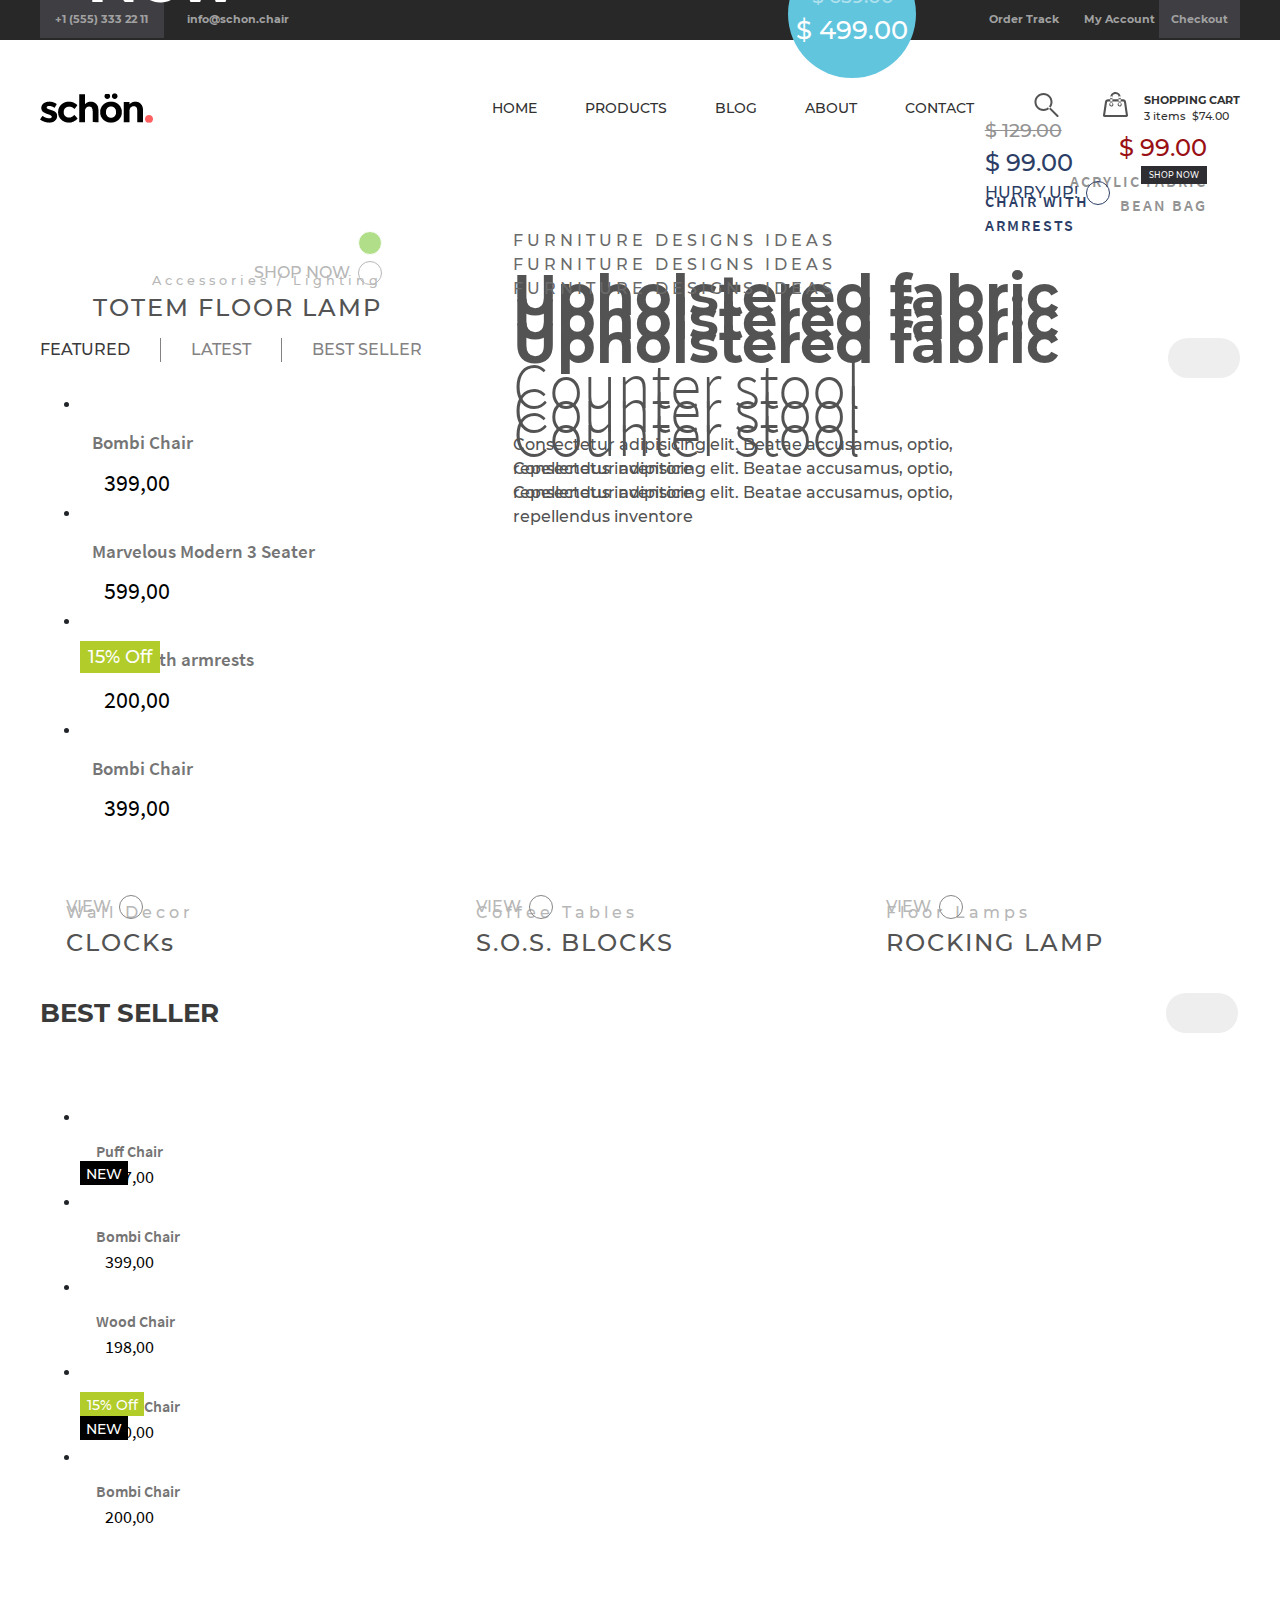
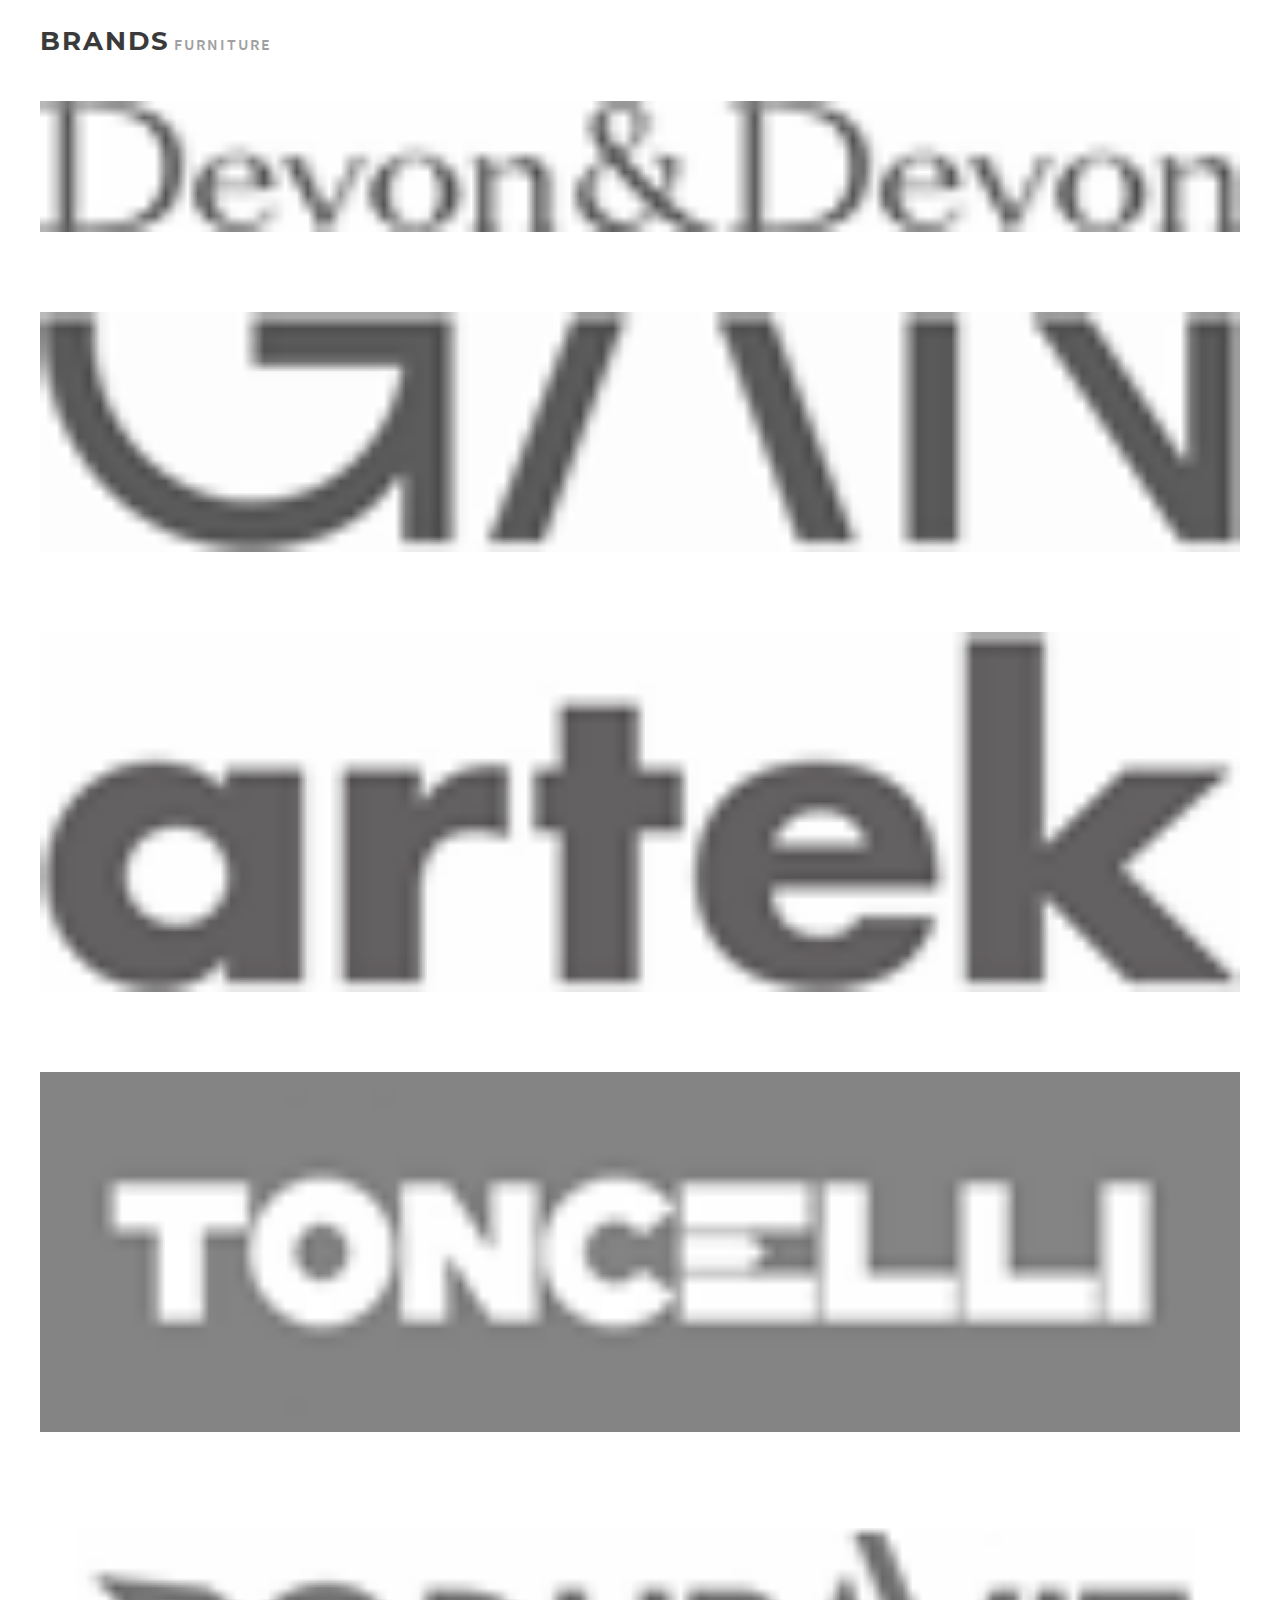
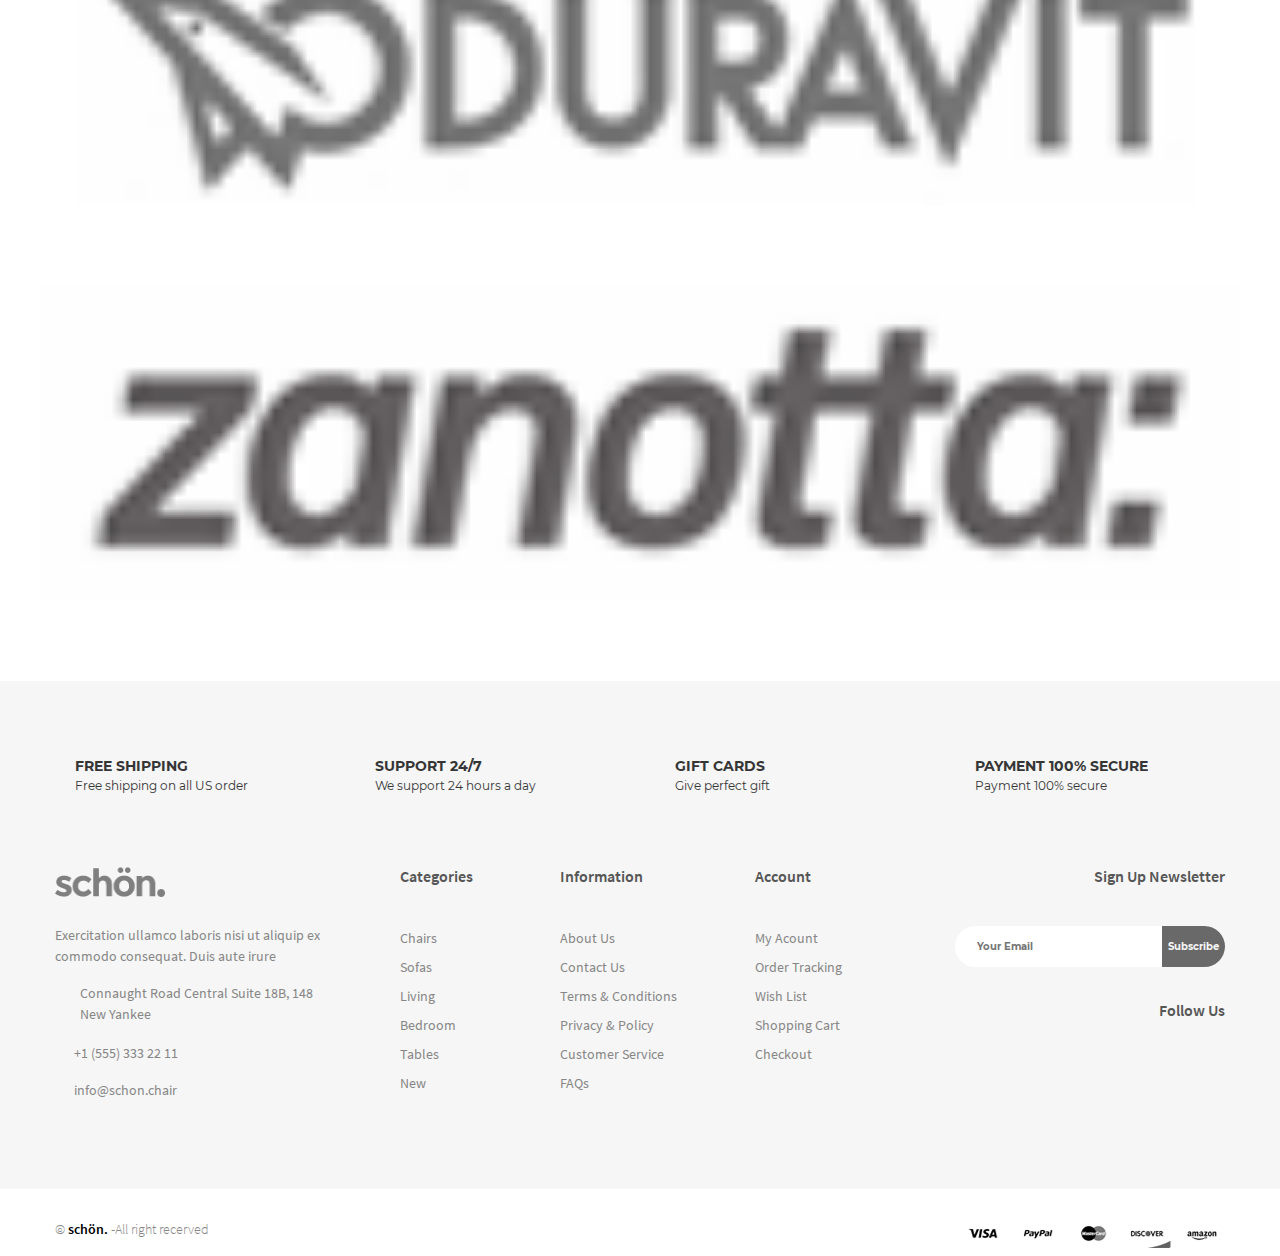
==== commit 5cf2a72b: "Finished copying the header" ====
--- a/index.html
+++ b/index.html
@@ -18,34 +18,35 @@
 
 <body>
   <!-- header -->
+  <div id="header-top">
+    <div class="container">
+      <div class="header-top-left">
+        <span class="gray">
+          <a href="#"><i class="fas fa-phone-alt"></i>&nbsp;+1&nbsp;(555)&nbsp;333&nbsp;22&nbsp;11</a>
+        </span>
+        <span class="member">
+          <a href="#"><i class="far fa-envelope"></i>&nbsp;info@schon.chair</a>
+        </span>
+      </div>
+      <div class="header-top-right">
+        <a href="#"><span class="member">Order Track</span></a>
+        <a href="#"><span class="member">My Account</span></a>
+        <a href="#"><span class="gray">Checkout</span></a>
+      </div>
+    </div>
+  </div>
+
   <div id="header">
-    <div id="header-top">
-      <div class="container">
-        <div class="header-top-left">
-          <span class="gray">
-            <a href="#"><i class="fas fa-phone-alt"></i>&nbsp;+1&nbsp;(555)&nbsp;333&nbsp;22&nbsp;11</a>
-          </span>
-          <span class="member">
-            <a href="#"><i class="far fa-envelope"></i>&nbsp;info@schon.chair</a>
-          </span>
-        </div>
-        <div class="header-top-right">
-          <a href="#"><span class="member">Order Track</span></a>
-          <a href="#"><span class="member">My Account</span></a>
-          <a href="#"><span class="gray">Checkout</span></a>
-        </div>
-      </div>
-    </div>
-
-    <nav class="navbar navbar-expand-lg navbar-light">
-      <div class="container">
-        <a class="navbar-brand" href="#">
+    <div class="container">
+      <!-- Image and text -->
+      <nav class="navbar navbar-expand-lg navbar-light">
+        <div class="navbar-brand">
           <div class="logoleft">
             <div class="logo">
               <img src="images/logo-1.png" class="d-inline-block align-top" alt="logo" loading="lazy">
             </div>
           </div>
-        </a>
+        </div>
 
         <button class="navbar-toggler" type="button" data-toggle="collapse" data-target="#navbarNav" aria-controls="navbarNav" aria-expanded="false" aria-label="Toggle navigation">
           <span class="navbar-toggler-icon"></span>
@@ -56,33 +57,213 @@
             <li class="nav-item">
               <a class="nav-link" href="index.html">HOME</a>
             </li>
+            <li class="nav-item dropdown-menu-big">
+              <a class="nav-link products-btn" href="#">PRODUCTS <i class="fas fa-angle-down"></i></a>
+              <div class="dropdown-menu menu">
+                <div class="menu-big-container">
+                  <div class="row">
+                    <div class="col">
+                      <div class="title">SOFAS & ARMCHAIRS</div>
+                      <ul>
+                        <li><a href="product-list.html">Sofas</a></li>
+                        <li><a href="product-list.html">Armchairs</a></li>
+                        <li><a href="product-list.html">Poufs</a></li>
+                        <li><a href="product-list.html">Footstools</a></li>
+                        <li><a href="product-list.html">Lounge Chairs</a></li>
+                      </ul>
+                    </div>
+                    <div class="col">
+                      <div class="title">TABLES & CHAIRS</div>
+                      <ul>
+                        <li><a href="product-list.html">Chairs</a></li>
+                        <li><a href="product-list.html">Stools</a></li>
+                        <li><a href="product-list.html">Benches</a></li>
+                        <li><a href="product-list.html">Coffe Tables</a></li>
+                        <li><a href="product-list.html">Console Tables</a></li>
+                        <li><a href="product-list.html">Secretary Desks</a></li>
+                      </ul>
+                    </div>
+                    <div class="col">
+                      <div class="title">KITCHEN FURNITURE</div>
+                      <ul>
+                        <li><a href="product-list.html">Kitchen Taps</a></li>
+                        <li><a href="product-list.html">Breakfast time</a></li>
+                        <li><a href="product-list.html">Cooking</a></li>
+                        <li><a href="product-list.html">Food Storage Boxes</a></li>
+                        <li><a href="product-list.html">Spice Jars</a></li>
+                        <li><a href="product-list.html">Napkins</a></li>
+                        <li><a href="product-list.html">Oven Gloves</a></li>
+                      </ul>
+                    </div>
+                    <div class="col">
+                      <div class="title">OFFICE</div>
+                      <ul>
+                        <li><a href="product-list.html">Office Desks</a></li>
+                        <li><a href="product-list.html">Meeting Tables</a></li>
+                        <li><a href="product-list.html">Task Chairs</a></li>
+                      </ul>
+                    </div>
+                    <div class="col">
+                      <div class="title">LIGHTING</div>
+                      <ul>
+                        <li><a href="product-list.html">Floor Lamps</a></li>
+                        <li><a href="product-list.html">Wall Lamps</a></li>
+                        <li><a href="product-list.html">Ceiling Lamps</a></li>
+                        <li><a href="product-list.html">Table Lamps</a></li>
+                        <li><a href="product-list.html">Spotlight</a></li>
+                        <li><a href="product-list.html">Light Letters</a></li>
+                      </ul>
+                    </div>
+                  </div>
+
+                  <div class="bottom row d-none d-lg-flex">
+                    <div class="bottom-left col-6">
+                      <a href="product-detail.html">
+                        <div class="name">SOFAS</div>
+                        <div class="text">50% OFF</div>
+                      </a>
+                    </div>
+                    <div class="bottom-right col-5">
+                      <a href="product-detail.html">
+                        <div class="name">TOTEM FLOOR LAMP</div>
+                        <p>SHOP NOW</p>
+                      </a>
+                    </div>
+                  </div>
+                </div>
+              </div>
+            </li>
+
             <li class="nav-item">
-              <a class="nav-link" href="products.html">PRODUCTS <i class="fas fa-angle-down"></i></a>
+              <a class="nav-link" href="blog.html">BLOG</a>
             </li>
             <li class="nav-item">
               <a class="nav-link" href="about.html">ABOUT</a>
             </li>
             <li class="nav-item">
-              <a class="nav-link" href="blog.html">BLOG</a>
-            </li>
-            <li class="nav-item">
               <a class="nav-link" href="contact.html">CONTACT</a>
             </li>
           </ul>
 
           <ul class="navbar-nav">
-            <li class="icon-item">
-              <a class="icon-link search" href="search.html"><img src="images/magnifier.svg" alt=""></a>
-            </li>
-            <li class="icon-item">
-              <a class="icon-link cart" href="shoppingCart.html"><img src="images/handbag.svg" alt="">
-                <div class="cart-list"><span>SHOPPING CART</span></br>3 items&ensp;$74.00</div>
+            <li class="icon-item dropdown-search">
+              <a class="icon-link search-icon" href="#">
+                <img src="images/magnifier.svg" alt="">
               </a>
+              <div class="dropdown-menu search">
+                <div class="search-container">
+                  <div class="search-block d-flex">
+                    <input type="text" placeholder="Search...">
+                    <div class="search-icon">
+                      <i class="fas fa-microphone"></i>
+                      <i class="fas fa-search"></i>
+                    </div>
+                  </div>
+                  <div class="delete-btn">
+                    <i class="fas fa-times"></i>
+                  </div>
+                </div>
+              </div>
+            </li>
+
+            <li class="icon-item dropdown-shopping-cart">
+              <a class="icon-link" href="#" data-display="static">
+                <div class="shopping-cart-with-number d-lg-flex">
+                  <img src="images/handbag.svg" alt="">
+                  <div class="cart-list d-none d-lg-block"><span>SHOPPING CART</span></br>3 items&ensp;$74.00</div>
+                </div>
+              </a>
+              <div class="dropdown-menu dropdown-menu-right cart">
+                <div class="shopping-cart-container">
+                  <div class="product row">
+                    <div class="col-3">
+                      <a href="product-detail.html">
+                        <img src="https://dummyimage.com/74x74/f8f8f8/535353" alt="">
+                      </a>
+                    </div>
+                    <div class="col-7">
+                      <a href="product-detail.html">
+                        <div class="name">
+                          Marvelous Modern 3 Seater
+                        </div>
+                        <div class="price">
+                          <i class="fas fa-euro-sign"></i>&ensp;599,00
+                        </div>
+                        <div class="qty">
+                          Qty: 1
+                        </div>
+                      </a>
+                    </div>
+                    <div class="delete-btn col-2">
+                      <button><i class="fas fa-times"></i></button>
+                    </div>
+                  </div>
+                  <div class="product row">
+                    <div class="col-3">
+                      <a href="product-detail.html">
+                        <img src="https://dummyimage.com/74x74/f8f8f8/535353" alt="">
+                      </a>
+                    </div>
+                    <div class="col-7">
+                      <a href="product-detail.html">
+                        <div class="name">
+                          Marvelous Modern 3 Seater
+                        </div>
+                        <div class="price">
+                          <i class="fas fa-euro-sign"></i>&ensp;599,00
+                        </div>
+                        <div class="qty">
+                          Qty: 1
+                        </div>
+                      </a>
+                    </div>
+                    <div class="delete-btn col-2">
+                      <button><i class="fas fa-times"></i></button>
+                    </div>
+                  </div>
+                  <div class="product row">
+                    <div class="col-3">
+                      <a href="product-detail.html">
+                        <img src="https://dummyimage.com/74x74/f8f8f8/535353" alt="">
+                      </a>
+                    </div>
+                    <div class="col-7">
+                      <a href="product-detail.html">
+                        <div class="name">
+                          Marvelous Modern 3 Seater
+                        </div>
+                        <div class="price">
+                          <i class="fas fa-euro-sign"></i>&ensp;599,00
+                        </div>
+                        <div class="qty">
+                          Qty: 1
+                        </div>
+                      </a>
+                    </div>
+                    <div class="delete-btn col-2">
+                      <button><i class="fas fa-times"></i></button>
+                    </div>
+
+                  </div>
+                  <div class="total d-flex">
+                    <div class="title">Sub Total</div>
+                    <div class="total-price"><i class="fas fa-euro-sign"></i>&ensp;1797,00</div>
+                  </div>
+                  <div class="bottom-btn d-flex">
+                    <button type="button" class="btn btn-light">
+                      <a href="order-shopping-cart.html">VIEW CART</a>
+                    </button>
+                    <button type="button" class="btn btn-dark">
+                      <a href="order-checkout.html">CHECKOUT</a>
+                    </button>
+                  </div>
+                </div>
+              </div>
             </li>
           </ul>
         </div>
-      </div>
-    </nav>
+      </nav>
+    </div>
   </div>
 
   <div id="content">
@@ -118,8 +299,8 @@
         </div>
 
         <div class="small col-12 col-md-6 col-lg-3">
-          <a href="product-detail.html">
-            <div class="small-top position-relative">
+          <div class="small-top position-relative">
+            <a href="product-detail.html">
               <div class="text-top">
                 <p class="title">ACRYLIC FABRIC</br>BEAN BAG</p>
                 <p class="star"><i class="fas fa-star"></i><i class="fas fa-star"></i><i class="fas fa-star"></i><i class="far fa-star"></i></p>
@@ -129,321 +310,320 @@
                 <p class="shop-btn">SHOP NOW</p>
               </div>
               <img src="https://dummyimage.com/294x282/e7e7e7/2C3E66" alt="">
+            </a>
+          </div>
+
+          <div class="small-bottom position-relative">
+            <a href="product-detail.html">
+              <div class="text-top">
+                <p class="title">CHAIR WITH</br>ARMRESTS</p>
+              </div>
+              <div class="text">
+                <p class="star""><i class=" fas fa-star"></i><i class="fas fa-star"></i><i class="fas fa-star"></i><i class="far fa-star"></i></p>
+                <p class="deleted-price">$ 129.00</p>
+                <p class="price">$ 99.00</p>
+                <p class="left-text-chevron">HURRY UP!<i class="fas fa-chevron-right"></i></p>
+              </div>
+              <img src="https://dummyimage.com/294x282/e7e7e7/2C3E66" alt="">
+            </a>
+          </div>
+        </div>
+      </div>
+
+      <div id="banner-bottom" class="d-flex row">
+        <div class="small col-12 col-lg-4">
+          <a href="product-detail.html">
+            <div class="small-top position-relative">
+              <div class="text">
+                <p class="subtitle">Chairs</p>
+                <p class="title">ZIO DINING CHAIR</p>
+              </div>
+              <p class="left-text-chevron">SHOP NOW<i class="fas fa-chevron-right"></i></p>
+              <img src="https://dummyimage.com/414x284/C6E6A1/ffffff" alt="">
           </a>
         </div>
 
         <div class="small-bottom position-relative">
           <a href="product-detail.html">
-            <div class="text-top">
-              <p class="title">CHAIR WITH</br>ARMRESTS</p>
-            </div>
             <div class="text">
-              <p class="star""><i class=" fas fa-star"></i><i class="fas fa-star"></i><i class="fas fa-star"></i><i class="far fa-star"></i></p>
-              <p class="deleted-price">$ 129.00</p>
-              <p class="price">$ 99.00</p>
-              <p class="left-text-chevron">HURRY UP!<i class="fas fa-chevron-right"></i></p>
-            </div>
-            <img src="https://dummyimage.com/294x282/e7e7e7/2C3E66" alt="">
-          </a>
-        </div>
-      </div>
-
-    </div>
-
-    <div id="banner-bottom" class="d-flex row">
-      <div class="small col-12 col-lg-4">
-        <a href="product-detail.html">
-          <div class="small-top position-relative">
-            <div class="text">
-              <p class="subtitle">Chairs</p>
-              <p class="title">ZIO DINING CHAIR</p>
+              <p class="subtitle">Accessories / Lighting</p>
+              <p class="title">TOTEM FLOOR LAMP</p>
             </div>
             <p class="left-text-chevron">SHOP NOW<i class="fas fa-chevron-right"></i></p>
-            <img src="https://dummyimage.com/414x284/C6E6A1/ffffff" alt="">
+            <img src="https://dummyimage.com/414x334/e7e7e7/535353" alt="">
+        </div>
         </a>
       </div>
 
-      <div class="small-bottom position-relative">
+      <div class="large col-12 col-lg-8">
+        <div class="splide banner-splide">
+          <div class="splide__track">
+            <div class="splide__list">
+              <div class="splide__slide">
+                <div class="splide_slide_container  position-relative">
+                  <a href="product-detail.html">
+                    <div class="text">
+                      <p class="subtitle">FURNITURE DESIGNS IDEAS</p>
+                      <p class="boldtitle">Upholstered fabric</p>
+                      <p class="title">Counter stool</p>
+                      <p class="description">Consectetur adipisicing elit. Beatae accusamus, optio,</br>repellendus inventore</p>
+                    </div>
+                    <img src="https://dummyimage.com/765x579/f8f8f8/535353" alt="">
+                  </a>
+                </div>
+              </div>
+              <div class="splide__slide">
+                <div class="splide_slide_container  position-relative">
+                  <a href="product-detail.html">
+                    <div class="text">
+                      <p class="subtitle">FURNITURE DESIGNS IDEAS</p>
+                      <p class="boldtitle">Upholstered fabric</p>
+                      <p class="title">Counter stool</p>
+                      <p class="description">Consectetur adipisicing elit. Beatae accusamus, optio,</br>repellendus inventore</p>
+                    </div>
+                    <img src="https://dummyimage.com/765x579/a5a5a5/535353" alt="">
+                  </a>
+                </div>
+              </div>
+              <div class="splide__slide">
+                <div class="splide_slide_container  position-relative">
+                  <a href="product-detail.html">
+                    <div class="text">
+                      <p class="subtitle">FURNITURE DESIGNS IDEAS</p>
+                      <p class="boldtitle">Upholstered fabric</p>
+                      <p class="title">Counter stool</p>
+                      <p class="description">Consectetur adipisicing elit. Beatae accusamus, optio,</br>repellendus inventore</p>
+                    </div>
+                    <img src="https://dummyimage.com/765x579/f5e7e7/535353" alt="">
+                  </a>
+                </div>
+              </div>
+            </div>
+          </div>
+        </div>
+      </div>
+    </div>
+
+    <div id="featured">
+      <div class="tri-title d-flex">
+        <div class="title-active">FEATURED</div>
+        <div class="title">LATEST</div>
+        <div class="title">BEST SELLER</div>
+        <div class="arrow-bg">
+
+        </div>
+      </div>
+      <div class="splide products">
+        <div class="splide__track">
+          <ul class="splide__list">
+            <li class="splide__slide">
+              <a href="product-detail.html">
+                <div class="splide__slide__container">
+                  <img src="https://dummyimage.com/275x275/f8f8f8/535353" alt="">
+                </div>
+                <div class="star"><i class="fas fa-star"></i><i class="fas fa-star"></i><i class="fas fa-star"></i><i class="far fa-star"></i></div>
+                <div class="name">Bombi Chair</div>
+                <div class="price"><i class="fas fa-euro-sign"></i>&ensp;399,00</div>
+              </a>
+            </li>
+            <li class="splide__slide">
+              <a href="product-detail.html">
+                <div class="splide__slide__container">
+                  <img src="https://dummyimage.com/275x275/f8f8f8/535353" alt="">
+                </div>
+                <div class="star-none"><i class="fas fa-star"></i><i class="fas fa-star"></i><i class="fas fa-star"></i><i class="far fa-star"></i></div>
+                <div class="name">Marvelous Modern 3 Seater</div>
+                <div class="price"><i class="fas fa-euro-sign"></i>&ensp;599,00</div>
+              </a>
+            </li>
+            <li class="splide__slide">
+              <a href="product-detail.html">
+                <div class="splide__slide__container position-relative">
+                  <img src="https://dummyimage.com/275x275/f8f8f8/535353" alt="">
+                  <div class="discount position-absolute">15% Off</div>
+                </div>
+                <div class="star"><i class="fas fa-star"></i><i class="fas fa-star"></i><i class="fas fa-star"></i><i class="far fa-star"></i></div>
+                <div class="name">Chair with armrests</div>
+                <div class="price"><i class="fas fa-euro-sign"></i>&ensp;200,00</div>
+              </a>
+            </li>
+            <li class="splide__slide">
+              <a href="product-detail.html">
+                <div class="splide__slide__container">
+                  <img src="https://dummyimage.com/275x275/f8f8f8/535353" alt="">
+                </div>
+                <div class="star-none"><i class="fas fa-star"></i><i class="fas fa-star"></i><i class="fas fa-star"></i><i class="far fa-star"></i></div>
+                <div class="name">Bombi Chair</div>
+                <div class="price"><i class="fas fa-euro-sign"></i>&ensp;399,00</div>
+              </a>
+            </li>
+          </ul>
+        </div>
+      </div>
+    </div>
+
+    <div id="tri-products" class="d-flex row">
+      <div class="medium-left col-12 col-lg-4 position-relative">
         <a href="product-detail.html">
           <div class="text">
-            <p class="subtitle">Accessories / Lighting</p>
-            <p class="title">TOTEM FLOOR LAMP</p>
-          </div>
-          <p class="left-text-chevron">SHOP NOW<i class="fas fa-chevron-right"></i></p>
-          <img src="https://dummyimage.com/414x334/e7e7e7/535353" alt="">
-      </div>
-      </a>
-    </div>
-
-    <div class="large col-12 col-lg-8">
-      <div class="splide banner-splide">
-        <div class="splide__track">
-          <div class="splide__list">
-            <div class="splide__slide">
-              <div class="splide_slide_container  position-relative">
-                <a href="product-detail.html">
-                  <div class="text">
-                    <p class="subtitle">FURNITURE DESIGNS IDEAS</p>
-                    <p class="boldtitle">Upholstered fabric</p>
-                    <p class="title">Counter stool</p>
-                    <p class="description">Consectetur adipisicing elit. Beatae accusamus, optio,</br>repellendus inventore</p>
-                  </div>
-                  <img src="https://dummyimage.com/765x579/f8f8f8/535353" alt="">
-                </a>
-              </div>
-            </div>
-            <div class="splide__slide">
-              <div class="splide_slide_container  position-relative">
-                <a href="product-detail.html">
-                  <div class="text">
-                    <p class="subtitle">FURNITURE DESIGNS IDEAS</p>
-                    <p class="boldtitle">Upholstered fabric</p>
-                    <p class="title">Counter stool</p>
-                    <p class="description">Consectetur adipisicing elit. Beatae accusamus, optio,</br>repellendus inventore</p>
-                  </div>
-                  <img src="https://dummyimage.com/765x579/a5a5a5/535353" alt="">
-                </a>
-              </div>
-            </div>
-            <div class="splide__slide">
-              <div class="splide_slide_container  position-relative">
-                <a href="product-detail.html">
-                  <div class="text">
-                    <p class="subtitle">FURNITURE DESIGNS IDEAS</p>
-                    <p class="boldtitle">Upholstered fabric</p>
-                    <p class="title">Counter stool</p>
-                    <p class="description">Consectetur adipisicing elit. Beatae accusamus, optio,</br>repellendus inventore</p>
-                  </div>
-                  <img src="https://dummyimage.com/765x579/f5e7e7/535353" alt="">
-                </a>
-              </div>
-            </div>
-          </div>
-        </div>
-      </div>
-    </div>
-  </div>
-
-  <div id="featured">
-    <div class="tri-title d-flex">
-      <div class="title-active">FEATURED</div>
-      <div class="title">LATEST</div>
+            <p class="subtitle">Wall Decor</p>
+            <p class="title">CLOCKs</p>
+          </div>
+          <p class="left-text-chevron">VIEW<i class="fas fa-chevron-right"></i></p>
+          <img src="https://dummyimage.com/400x210/f8f8f8/535353" alt="">
+        </a>
+      </div>
+
+      <div class="medium-middle col-12 col-lg-4 position-relative">
+        <a href="product-detail.html">
+          <div class="text">
+            <p class="subtitle">Coffee Tables</p>
+            <p class="title">S.O.S. BLOCKS</p>
+          </div>
+          <p class="left-text-chevron">VIEW<i class="fas fa-chevron-right"></i></p>
+          <img src="https://dummyimage.com/400x210/f1f1f1/535353" alt="">
+        </a>
+      </div>
+
+      <div class="medium-right col-12 col-lg-4 position-relative">
+        <a href="product-detail.html">
+          <div class="text">
+            <p class="subtitle">Floor Lamps</p>
+            <p class="title">ROCKING LAMP</p>
+          </div>
+          <p class="left-text-chevron">VIEW<i class="fas fa-chevron-right"></i></p>
+          <img src="https://dummyimage.com/400x210/f8f8f8/535353" alt="">
+        </a>
+      </div>
+    </div>
+
+    <div id="bestseller">
       <div class="title">BEST SELLER</div>
       <div class="arrow-bg">
-
-      </div>
-    </div>
-    <div class="splide products">
-      <div class="splide__track">
-        <ul class="splide__list">
-          <li class="splide__slide">
-            <a href="product-detail.html">
-              <div class="splide__slide__container">
-                <img src="https://dummyimage.com/275x275/f8f8f8/535353" alt="">
-              </div>
-              <div class="star"><i class="fas fa-star"></i><i class="fas fa-star"></i><i class="fas fa-star"></i><i class="far fa-star"></i></div>
+      </div>
+      <div class="splide bestseller">
+        <div class="splide__track">
+          <ul class="splide__list products">
+
+            <li class="splide__slide product">
+              <div class="splide__slide__container position-relative">
+                <div class="product-img">
+                  <a href="product-detail.html">
+                    <img src="https://dummyimage.com/213x213/f8f8f8/535353" alt="">
+                  </a>
+                </div>
+                <div class="newproduct position-absolute">NEW</div>
+                <div class="product-details d-flex">
+                  <button><i class="fas fa-shopping-cart"></i></button>
+                  <button class="heart"><i class="far fa-heart"></i></button>
+                  <button><i class="far fa-eye"></i></button>
+                </div>
+              </div>
+              <div class="name">Puff Chair</div>
+              <div class="price"><i class="fas fa-euro-sign"></i>&ensp;287,00</div>
+            </li>
+
+            <li class="splide__slide product">
+              <div class="splide__slide__container position-relative">
+                <div class="product-img">
+                  <a href="product-detail.html">
+                    <img src="https://dummyimage.com/213x213/f8f8f8/535353" alt="">
+                  </a>
+                </div>
+                <div class="product-details d-flex">
+                  <button><i class="fas fa-shopping-cart"></i></button>
+                  <button class="heart"><i class="far fa-heart"></i></button>
+                  <button><i class="far fa-eye"></i></button>
+                </div>
+              </div>
               <div class="name">Bombi Chair</div>
               <div class="price"><i class="fas fa-euro-sign"></i>&ensp;399,00</div>
-            </a>
-          </li>
-          <li class="splide__slide">
-            <a href="product-detail.html">
-              <div class="splide__slide__container">
-                <img src="https://dummyimage.com/275x275/f8f8f8/535353" alt="">
-              </div>
-              <div class="star-none"><i class="fas fa-star"></i><i class="fas fa-star"></i><i class="fas fa-star"></i><i class="far fa-star"></i></div>
-              <div class="name">Marvelous Modern 3 Seater</div>
-              <div class="price"><i class="fas fa-euro-sign"></i>&ensp;599,00</div>
-            </a>
-          </li>
-          <li class="splide__slide">
-            <a href="product-detail.html">
+            </li>
+            <li class="splide__slide product">
               <div class="splide__slide__container position-relative">
-                <img src="https://dummyimage.com/275x275/f8f8f8/535353" alt="">
+                <div class="product-img">
+                  <a href="product-detail.html">
+                    <img src="https://dummyimage.com/213x213/f8f8f8/535353" alt="">
+                  </a>
+                </div>
+                <div class="product-details d-flex">
+                  <button><i class="fas fa-shopping-cart"></i></button>
+                  <button class="heart"><i class="far fa-heart"></i></button>
+                  <button><i class="far fa-eye"></i></button>
+                </div>
+              </div>
+              <div class="name">Wood Chair</div>
+              <div class="price"><i class="fas fa-euro-sign"></i>&ensp;198,00</div>
+            </li>
+            <li class="splide__slide product">
+              <div class="splide__slide__container position-relative">
+                <div class="product-img">
+                  <a href="product-detail.html">
+                    <img src="https://dummyimage.com/213x213/f8f8f8/535353" alt="">
+                  </a>
+                </div>
                 <div class="discount position-absolute">15% Off</div>
-              </div>
-              <div class="star"><i class="fas fa-star"></i><i class="fas fa-star"></i><i class="fas fa-star"></i><i class="far fa-star"></i></div>
-              <div class="name">Chair with armrests</div>
+                <div class="newproduct position-absolute">NEW</div>
+                <div class="product-details d-flex">
+                  <button><i class="fas fa-shopping-cart"></i></button>
+                  <button class="heart"><i class="far fa-heart"></i></button>
+                  <button><i class="far fa-eye"></i></button>
+                </div>
+              </div>
+              <div class="name">Bombi Chair</div>
               <div class="price"><i class="fas fa-euro-sign"></i>&ensp;200,00</div>
-            </a>
-          </li>
-          <li class="splide__slide">
-            <a href="product-detail.html">
-              <div class="splide__slide__container">
-                <img src="https://dummyimage.com/275x275/f8f8f8/535353" alt="">
-              </div>
-              <div class="star-none"><i class="fas fa-star"></i><i class="fas fa-star"></i><i class="fas fa-star"></i><i class="far fa-star"></i></div>
+            </li>
+            <li class="splide__slide product">
+              <div class="splide__slide__container position-relative">
+                <div class="product-img">
+                  <a href="product-detail.html">
+                    <img src="https://dummyimage.com/213x213/f8f8f8/535353" alt="">
+                  </a>
+                </div>
+                <div class="product-details d-flex">
+                  <button><i class="fas fa-shopping-cart"></i></button>
+                  <button class="heart"><i class="far fa-heart"></i></button>
+                  <button><i class="far fa-eye"></i></button>
+                </div>
+              </div>
               <div class="name">Bombi Chair</div>
-              <div class="price"><i class="fas fa-euro-sign"></i>&ensp;399,00</div>
-            </a>
-          </li>
-        </ul>
-      </div>
-    </div>
-  </div>
-
-  <div id="tri-products" class="d-flex row">
-    <div class="medium-left col-12 col-lg-4 position-relative">
-      <a href="product-detail.html">
-        <div class="text">
-          <p class="subtitle">Wall Decor</p>
-          <p class="title">CLOCKs</p>
-        </div>
-        <p class="left-text-chevron">VIEW<i class="fas fa-chevron-right"></i></p>
-        <img src="https://dummyimage.com/400x210/f8f8f8/535353" alt="">
-      </a>
-    </div>
-
-    <div class="medium-middle col-12 col-lg-4 position-relative">
-      <a href="product-detail.html">
-        <div class="text">
-          <p class="subtitle">Coffee Tables</p>
-          <p class="title">S.O.S. BLOCKS</p>
-        </div>
-        <p class="left-text-chevron">VIEW<i class="fas fa-chevron-right"></i></p>
-        <img src="https://dummyimage.com/400x210/f1f1f1/535353" alt="">
-      </a>
-    </div>
-
-    <div class="medium-right col-12 col-lg-4 position-relative">
-      <a href="product-detail.html">
-        <div class="text">
-          <p class="subtitle">Floor Lamps</p>
-          <p class="title">ROCKING LAMP</p>
-        </div>
-        <p class="left-text-chevron">VIEW<i class="fas fa-chevron-right"></i></p>
-        <img src="https://dummyimage.com/400x210/f8f8f8/535353" alt="">
-      </a>
-    </div>
-  </div>
-
-  <div id="bestseller">
-    <div class="title">BEST SELLER</div>
-    <div class="arrow-bg">
-    </div>
-    <div class="splide bestseller">
-      <div class="splide__track">
-        <ul class="splide__list products">
-
-          <li class="splide__slide product">
-            <div class="splide__slide__container position-relative">
-              <div class="product-img">
-                <a href="product-detail.html">
-                  <img src="https://dummyimage.com/213x213/f8f8f8/535353" alt="">
-                </a>
-              </div>
-              <div class="newproduct position-absolute">NEW</div>
-              <div class="product-details d-flex">
-                <button><i class="fas fa-shopping-cart"></i></button>
-                <button class="heart"><i class="far fa-heart"></i></button>
-                <button><i class="far fa-eye"></i></button>
+              <div class="price"><i class="fas fa-euro-sign"></i>&ensp;200,00</div>
+            </li>
+          </ul>
+        </div>
+      </div>
+    </div>
+
+    <div id="brands-logo">
+      <div class="container">
+        <span class="title">BRANDS</span>
+        <span>FURNITURE</span>
+        <div class="splide brands">
+          <div class="splide__track">
+            <div class="splide__list">
+              <div class="splide__slide">
+                <img src="images/devon.png" alt="">
+              </div>
+              <div class="splide__slide">
+                <img src="images/GAN.png" alt="">
+              </div>
+              <div class="splide__slide">
+                <img src="images/artek.png" alt="">
+              </div>
+              <div class="splide__slide">
+                <img src="images/toncelli.png" alt="">
+              </div>
+              <div class="splide__slide">
+                <img src="images/duravit.png" alt="">
+              </div>
+              <div class="splide__slide">
+                <img src="images/zanotta.png" alt="">
               </div>
             </div>
-            <div class="name">Puff Chair</div>
-            <div class="price"><i class="fas fa-euro-sign"></i>&ensp;287,00</div>
-          </li>
-
-          <li class="splide__slide product">
-            <div class="splide__slide__container position-relative">
-              <div class="product-img">
-                <a href="product-detail.html">
-                  <img src="https://dummyimage.com/213x213/f8f8f8/535353" alt="">
-                </a>
-              </div>
-              <div class="product-details d-flex">
-                <button><i class="fas fa-shopping-cart"></i></button>
-                <button class="heart"><i class="far fa-heart"></i></button>
-                <button><i class="far fa-eye"></i></button>
-              </div>
-            </div>
-            <div class="name">Bombi Chair</div>
-            <div class="price"><i class="fas fa-euro-sign"></i>&ensp;399,00</div>
-          </li>
-          <li class="splide__slide product">
-            <div class="splide__slide__container position-relative">
-              <div class="product-img">
-                <a href="product-detail.html">
-                  <img src="https://dummyimage.com/213x213/f8f8f8/535353" alt="">
-                </a>
-              </div>
-              <div class="product-details d-flex">
-                <button><i class="fas fa-shopping-cart"></i></button>
-                <button class="heart"><i class="far fa-heart"></i></button>
-                <button><i class="far fa-eye"></i></button>
-              </div>
-            </div>
-            <div class="name">Wood Chair</div>
-            <div class="price"><i class="fas fa-euro-sign"></i>&ensp;198,00</div>
-          </li>
-          <li class="splide__slide product">
-            <div class="splide__slide__container position-relative">
-              <div class="product-img">
-                <a href="product-detail.html">
-                  <img src="https://dummyimage.com/213x213/f8f8f8/535353" alt="">
-                </a>
-              </div>
-              <div class="discount position-absolute">15% Off</div>
-              <div class="newproduct position-absolute">NEW</div>
-              <div class="product-details d-flex">
-                <button><i class="fas fa-shopping-cart"></i></button>
-                <button class="heart"><i class="far fa-heart"></i></button>
-                <button><i class="far fa-eye"></i></button>
-              </div>
-            </div>
-            <div class="name">Bombi Chair</div>
-            <div class="price"><i class="fas fa-euro-sign"></i>&ensp;200,00</div>
-          </li>
-          <li class="splide__slide product">
-            <div class="splide__slide__container position-relative">
-              <div class="product-img">
-                <a href="product-detail.html">
-                  <img src="https://dummyimage.com/213x213/f8f8f8/535353" alt="">
-                </a>
-              </div>
-              <div class="product-details d-flex">
-                <button><i class="fas fa-shopping-cart"></i></button>
-                <button class="heart"><i class="far fa-heart"></i></button>
-                <button><i class="far fa-eye"></i></button>
-              </div>
-            </div>
-            <div class="name">Bombi Chair</div>
-            <div class="price"><i class="fas fa-euro-sign"></i>&ensp;200,00</div>
-          </li>
-        </ul>
-      </div>
-    </div>
-  </div>
-
-  <div id="brands-logo">
-    <div class="container">
-      <span class="title">BRANDS</span>
-      <span>FURNITURE</span>
-      <div class="splide brands">
-        <div class="splide__track">
-          <div class="splide__list">
-            <div class="splide__slide">
-              <img src="images/devon.png" alt="">
-            </div>
-            <div class="splide__slide">
-              <img src="images/GAN.png" alt="">
-            </div>
-            <div class="splide__slide">
-              <img src="images/artek.png" alt="">
-            </div>
-            <div class="splide__slide">
-              <img src="images/toncelli.png" alt="">
-            </div>
-            <div class="splide__slide">
-              <img src="images/duravit.png" alt="">
-            </div>
-            <div class="splide__slide">
-              <img src="images/zanotta.png" alt="">
-            </div>
-          </div>
-        </div>
-      </div>
-    </div>
-  </div>
+          </div>
+        </div>
+      </div>
+    </div>
   </div>
   </div>
 
@@ -602,9 +782,9 @@
   <script src="https://stackpath.bootstrapcdn.com/bootstrap/4.5.2/js/bootstrap.min.js" integrity="sha384-B4gt1jrGC7Jh4AgTPSdUtOBvfO8shuf57BaghqFfPlYxofvL8/KUEfYiJOMMV+rV" crossorigin="anonymous"></script>
 
   <script src="https://cdn.jsdelivr.net/npm/@splidejs/splide@latest/dist/js/splide.min.js"></script>
-
-  <script src="js/index.js"></script>
+  <script src="js/nav-dropdown.js"></script>
   <script src="js/product-details-icon.js"></script>
+  <!-- <script src="js/index.js"></script> -->
 </body>
 
 </html>--- a/css/index.css
+++ b/css/index.css
@@ -84,55 +84,280 @@
   padding: 0;
 }
 
-#header .navbar {
+.navbar {
   padding-top: 48px;
   padding-bottom: 40px;
 }
 
-#header .navbar .logoleft {
-  display: flex;
+.navbar .logoleft {
   align-items: center;
+}
+
+.navbar a {
+  font-family: mediumFont, serif;
+  font-size: 14px;
+}
+
+.navbar a:hover {
+  opacity: 0.7;
 }
 
 #header .nav-link {
   padding-right: 40px;
-}
-
-#header .navbar a {
-  font-family: mediumFont, serif;
-  font-size: 14px;
   color: #313131;
 }
 
-#header .navbar a:hover {
-  opacity: 0.7;
-}
-
-#header .navbar-nav .icon-item img {
+.navbar-nav .nav-link:focus,
+.navbar-nav .icon-link:focus {
+  outline: none;
+}
+
+.navbar-nav .icon-item img {
   width: 25px;
-}
-
-#header .navbar-nav .cart {
-  padding-left: 40px;
-  display: flex;
-}
-
-#header .cart:hover {
+  height: auto;
+}
+
+.navbar-nav .dropdown-shopping-cart img {
+  margin-bottom: 8px;
+}
+
+.navbar-nav .dropdown-shopping-cart a:hover {
   text-decoration: none;
 }
 
-#header .navbar-nav .cart img {
-  padding-bottom: 8px;
-}
-
-#header .cart-list {
+.navbar-nav .shopping-cart-with-number {
+  padding-left: 24px;
+}
+
+.navbar-nav .shopping-cart-with-number .cart-list {
   padding-left: 16px;
   font-size: 11px;
   color: #313131;
 }
 
-#header span {
+.navbar-nav .shopping-cart-with-number span {
   font-family: boldFont, serif;
+}
+
+/* nav-dropdown */
+.dropdown-menu {
+  margin-top: 0;
+  padding: 0;
+  border: none;
+  box-shadow: 0 12px 24px rgba(0, 0, 0, 0.1);
+}
+
+/* menu-big */
+.dropdown-menu-big .dropdown-menu {
+  width: 100%;
+}
+
+.dropdown-menu-big .menu-big-container {
+  padding: 72px 0px 72px 72px;
+}
+
+.dropdown-menu-big .title {
+  margin-bottom: 28px;
+  color: #535353;
+  font-family: boldFont, serif;
+}
+
+.dropdown-menu-big .title:after {
+  content: "";
+  position: absolute;
+  left: 12px;
+  top: 24px;
+  height: 1px;
+  width: 24%;
+  border-bottom: 2px solid #535353;
+}
+
+.dropdown-menu-big ul {
+  padding-left: 0;
+}
+
+.dropdown-menu-big li {
+  margin-bottom: 8px;
+  list-style: none;
+}
+
+.dropdown-menu-big li a {
+  font-family: lightFont, serif;
+  color: #757575;
+}
+
+.dropdown-menu-big .bottom {
+  margin-top: 60px;
+}
+
+.dropdown-menu-big .bottom-left {
+  background-image: url(../images/hover-product-left.png);
+  background-repeat: no-repeat;
+  background-size: cover;
+  background-position: center;
+  opacity: 0.6;
+  cursor: pointer;
+}
+
+.dropdown-menu-big .bottom-left .name {
+  color: #000000;
+  font-family: boldFont, serif;
+  text-align: center;
+  letter-spacing: 20px;
+  font-size: 20px;
+}
+
+.dropdown-menu-big .bottom-left .text {
+  color: #000000;
+  font-family: boldFont, serif;
+  text-align: center;
+  font-size: 16px;
+}
+
+.dropdown-menu-big .bottom-right {
+  background-image: url(../images/hover-product-right.png);
+  background-repeat: no-repeat;
+  background-size: contain;
+  cursor: pointer;
+}
+
+.dropdown-menu-big .bottom-right .name {
+  text-align: right;
+  font-family: boldFont, serif;
+  color: #535353;
+  letter-spacing: 4px;
+}
+
+.dropdown-menu-big .bottom-right p {
+  text-align: right;
+  color: #979797;
+  font-family: mediumFont, serif;
+  font-size: 14px;
+}
+
+/* search */
+.dropdown-search .dropdown-menu {
+  width: 100%;
+}
+
+.dropdown-search .search-container {
+  padding-bottom: 20%;
+  background-color: #f6f6f6;
+}
+
+.dropdown-search .search-block {
+  justify-content: center;
+  color: #9d9d9d;
+}
+
+.dropdown-search .dropdown-menu input {
+  padding-top: 240px;
+  padding-bottom: 100px;
+  font-family: lightFont, serif;
+  border: none;
+  background-color: transparent;
+  width: 60%;
+}
+
+.dropdown-search .dropdown-menu input:focus {
+  outline: none;
+}
+
+.dropdown-search .dropdown-menu .search-icon {
+  padding-top: 240px;
+}
+
+.dropdown-search .search-icon i {
+  margin-right: 8px;
+  cursor: pointer;
+}
+
+.dropdown-search .delete-btn {
+  color: #9d9d9d;
+  text-align: center;
+}
+
+.dropdown-search .delete-btn i {
+  padding: 20px;
+  cursor: pointer;
+}
+
+/* shopping-cart */
+.dropdown-shopping-cart .shopping-cart-container {
+  padding: 60px 40px;
+}
+
+.dropdown-shopping-cart .product {
+  margin-bottom: 16px;
+}
+
+.dropdown-shopping-cart .product img {
+  width: 100%;
+}
+
+.dropdown-shopping-cart .name,
+.dropdown-shopping-cart .qty,
+.dropdown-shopping-cart .total .title {
+  font-family: semiBoldFont, serif;
+  color: #757575;
+  font-size: 14px;
+}
+
+.dropdown-shopping-cart .price,
+.dropdown-shopping-cart .total .total-price {
+  font-family: semiBoldFont, serif;
+  color: #010101;
+  font-size: 14px;
+}
+
+.dropdown-shopping-cart .price i,
+.dropdown-shopping-cart .total .total-price i {
+  font-size: 12px;
+}
+
+.dropdown-shopping-cart .delete-btn button {
+  color: #f05c5c;
+  background-color: transparent;
+  border: none;
+}
+
+.dropdown-shopping-cart .delete-btn button:focus {
+  outline: none;
+}
+
+.dropdown-shopping-cart .total {
+  padding: 24px 0;
+  justify-content: space-between;
+  border-top: 1px solid #eeeeee;
+  border-bottom: 1px solid #eeeeee;
+}
+
+.dropdown-shopping-cart .bottom-btn {
+  margin-top: 20px;
+  justify-content: space-between;
+}
+
+.dropdown-shopping-cart .bottom-btn .btn-light {
+  border: 1px solid #000000;
+  border-radius: 40px;
+}
+
+.dropdown-shopping-cart .bottom-btn .btn-light a {
+  color: #000000;
+  font-family: mediumFont, serif;
+  font-size: 14px;
+}
+
+.dropdown-shopping-cart .bottom-btn .btn-dark {
+  border: 1px solid #000000;
+  border-radius: 40px;
+  background-color: #000000;
+}
+
+.dropdown-shopping-cart .bottom-btn .btn-dark a {
+  color: #ffffff;
+  font-family: boldFont, serif;
+  font-size: 14px;
 }
 
 /* content */
@@ -884,7 +1109,7 @@
 
 .modal-body {
   padding: 16px 40px;
-  background-image: url(/images/popup-chair.png);
+  background-image: url(../images/popup-chair.png);
   background-repeat: no-repeat;
   background-position: right;
 }
@@ -984,15 +1209,7 @@
   }
 }
 
-@media (max-width: 1200px) {
-  .navigation .cart-list {
-    display: none;
-  }
-
-  #header .navbar .logo {
-    margin-left: 0;
-  }
-
+@media (max-width: 1199px) {
   #tri-products {
     display: block;
   }
@@ -1003,9 +1220,36 @@
 }
 
 @media (min-width: 992px) {
-  .navigation {
+  #header .navigation {
     display: flex;
     justify-content: flex-end;
+  }
+
+  .navbar {
+    padding-left: 0;
+    padding-right: 0;
+  }
+
+  .navbar-nav .icon-item {
+    margin-left: 20px;
+  }
+
+  .dropdown-menu-big .dropdown-menu {
+    display: none;
+  }
+
+  .dropdown-menu-big:hover .dropdown-menu {
+    display: block;
+    top: 86px;
+  }
+
+  .dropdown-shopping-cart .dropdown-menu {
+    display: none;
+  }
+
+  .dropdown-shopping-cart:hover .dropdown-menu {
+    display: block;
+    top: 82px;
   }
 
   #tri-products .col-lg-4 {
@@ -1016,6 +1260,16 @@
 @media (max-width: 991px) {
   #header-top {
     display: none;
+  }
+
+  #header .navigation {
+    text-align: center;
+    margin-right: 0;
+    margin-top: 30px;
+  }
+
+  #header .navbar .logo {
+    margin-left: 0;
   }
 
   #header .navigation {
@@ -1026,19 +1280,67 @@
 
   #header .navigation .navbar-nav a {
     padding-right: 0;
-    display: flex;
-    justify-content: flex-end;
     font-size: 1.5rem;
   }
 
   #header .navbar-nav .icon-item img {
     margin-top: 16px;
-    width: 40px;
+    width: 36px;
   }
 
   .fa-angle-down {
     margin-top: 8px;
     margin-left: 8px;
+  }
+
+  #header .dropdown-shopping-cart .product img {
+    margin-top: 0;
+    width: 100%;
+  }
+
+  .dropdown-menu-big .row {
+    flex-direction: column;
+  }
+
+  .dropdown-menu-big .title {
+    font-size: 22px;
+  }
+
+  .dropdown-menu-big .title:after {
+    top: 32px;
+  }
+
+  .dropdown-menu-big li {
+    margin-bottom: 16px;
+  }
+
+  .dropdown-menu-big li:last-child {
+    margin-bottom: 40px;
+  }
+
+  .dropdown-search .search-container {
+    background-color: #ffffff;
+  }
+
+  .dropdown-search .search-block {
+    font-size: 32px;
+  }
+
+  .dropdown-shopping-cart .name,
+  .dropdown-shopping-cart .qty,
+  .dropdown-shopping-cart .total .title,
+  .dropdown-shopping-cart .price,
+  .dropdown-shopping-cart .total .total-price {
+    font-size: 28px;
+  }
+
+  .dropdown-shopping-cart .price i,
+  .dropdown-shopping-cart .total .total-price i {
+    font-size: 22px;
+  }
+
+  .dropdown-shopping-cart .delete-btn i {
+    font-size: 28px;
   }
 
   #banner-top .large img {
@@ -1197,6 +1499,19 @@
 }
 
 @media (max-width: 767px) {
+  .dropdown-shopping-cart .name,
+  .dropdown-shopping-cart .qty,
+  .dropdown-shopping-cart .total .title,
+  .dropdown-shopping-cart .price,
+  .dropdown-shopping-cart .total .total-price {
+    font-size: 20px;
+  }
+
+  .dropdown-shopping-cart .price i,
+  .dropdown-shopping-cart .total .total-price i {
+    font-size: 16px;
+  }
+
   #banner-top .medium img,
   #banner-top .small img {
     margin-bottom: 20px;
@@ -1268,9 +1583,27 @@
   }
 }
 
-@media (min-width: 575px) {
+@media (min-width: 576px) {
   #content .container {
     padding: 0;
+  }
+}
+
+@media (max-width: 575px) {
+  .dropdown-shopping-cart .name,
+  .dropdown-shopping-cart .qty,
+  .dropdown-shopping-cart .total .title,
+  .dropdown-shopping-cart .price,
+  .dropdown-shopping-cart .total .total-price {
+    font-size: 20px;
+  }
+
+  .dropdown-shopping-cart .shopping-cart-container {
+    padding: 60px 15px;
+  }
+
+  .dropdown-menu-big .menu-big-container {
+    padding: 36px 0px 36px 32px;
   }
 }
 
@@ -1283,12 +1616,12 @@
     display: none;
   }
 
-  #header .navbar-nav .icon-item .search img {
-    width: 20%;
-  }
-
-  #header .navbar-nav .icon-item .cart img {
-    width: 21%;
+  .dropdown-search .search-block {
+    font-size: 24px;
+  }
+
+  #header .dropdown-shopping-cart .bottom-btn a {
+    font-size: 16px;
   }
 
   #banner-top .large .text {
